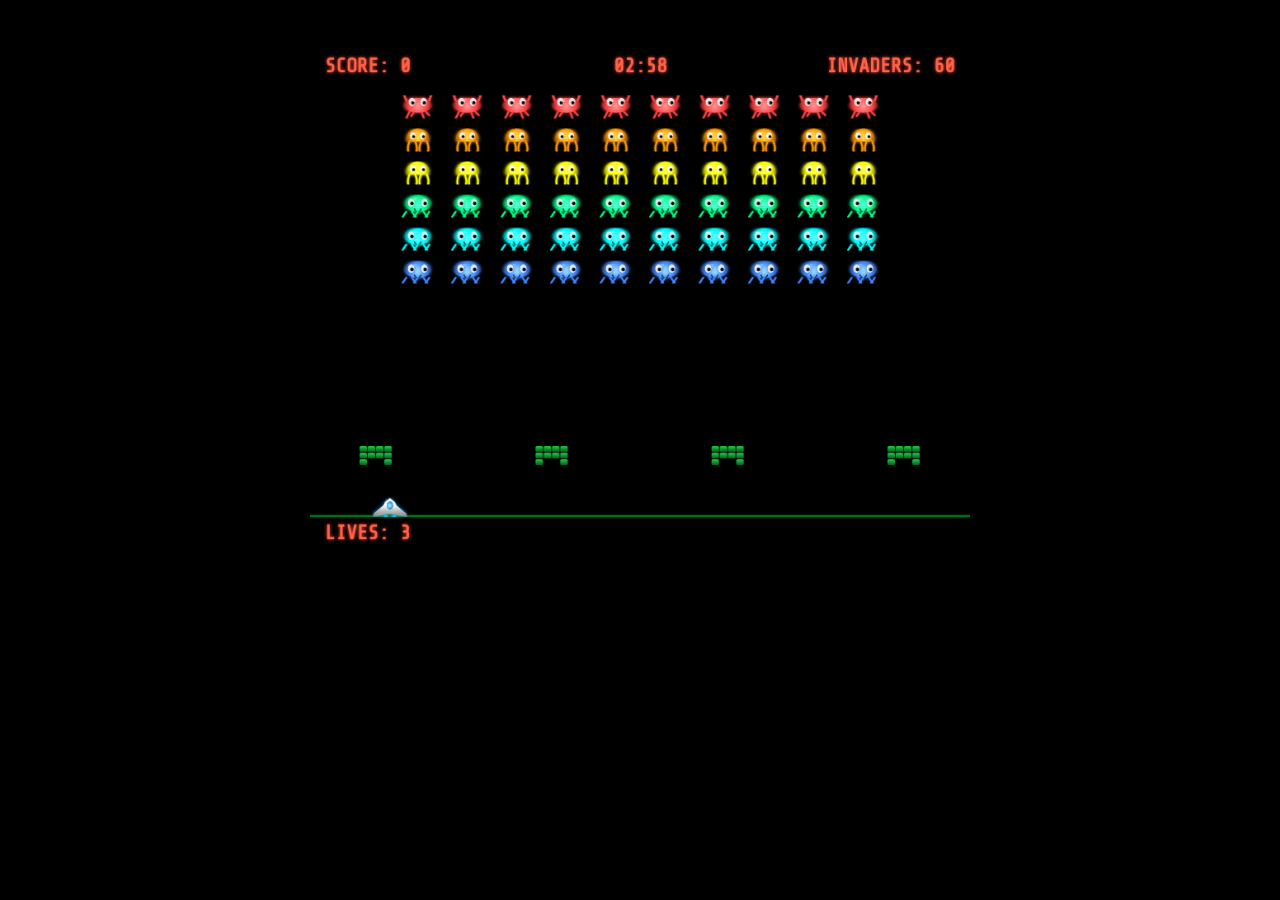
==== Themes/Space Invaders.totheme/Documents/index.html @ 100e7bec "feat: disable player movement/shooting during death, add respawn slide animation" ====
<!DOCTYPE html>
<html lang="">
<head>
  <meta charset="utf-8">
  <link rel="preconnect" href="https://fonts.googleapis.com">
  <link rel="preconnect" href="https://fonts.gstatic.com" crossorigin>
  <link href="https://fonts.googleapis.com/css2?family=Share+Tech+Mono&display=swap" rel="stylesheet">
  <title>Space Invaders</title>
  <style>
    * { margin: 0; padding: 0; box-sizing: border-box; }
    body {
      background: #000;
      overflow: hidden;
      display: flex;
      justify-content: center;
      align-items: flex-start;
      width: 100vw;
      height: 100vh;
    }
    #game-container {
      width: 55vw;
      height: 55vh;
      margin-top: 50px;
      display: flex;
      justify-content: center;
      align-items: flex-start;
    }
    canvas {
      display: block;
      max-width: 100%;
      max-height: 100%;
      object-fit: contain;
      image-rendering: auto;
    }
  </style>
</head>
<body>
  <div id="game-container">
    <canvas id="game"></canvas>
  </div>
  <script>
    // --- Canvas & Constants ---
    const canvas = document.getElementById('game');
    const ctx = canvas ? canvas.getContext('2d') : null;

    const W = 800, H = 600;
    canvas.width = W;
    canvas.height = H;

    const TOTAL_DURATION      = 180000; // 3 minutes in ms
    const GAME_OVER_DURATION   =  10000; // 10 seconds
    const SHOOT_DEADLINE       = 165000; // all enemies must be shot by 2m45s
    const ENEMY_COLS = 10, ENEMY_ROWS = 6;
    const TOTAL_ENEMIES = ENEMY_COLS * ENEMY_ROWS; // 60

    // --- Precise Timing Milestones ---
    const destructionMilestones = [];

    function generateMilestones() {
      const deadline = SHOOT_DEADLINE;
      const total = TOTAL_ENEMIES;

      let currentTime = 0;
      let remainingTime = deadline;
      let remainingEnemies = total;

      for (let i = 0; i < total - 1; i++) {
        const avg = remainingTime / remainingEnemies;
        // Jitter between 0.5 and 1.5 of average
        const interval = avg * (0.5 + Math.random());

        currentTime += interval;
        destructionMilestones.push(currentTime);

        remainingTime -= interval;
        remainingEnemies--;

        // Safety: don't let currentTime exceed deadline before the last one
        if (currentTime > deadline - 500) {
           currentTime = deadline - 500;
        }
      }

      // The 60th enemy is hit exactly at 165,000ms
      destructionMilestones.push(deadline);
      destructionMilestones.sort((a, b) => a - b);
    }
    generateMilestones();

    const COLOR_BG        = '#000000';
    // Per-row colors (7 rows, top to bottom)
    const ROW_COLORS = [
      '#ff4444', // row 0 — red
      '#ff9900', // row 1 — orange
      '#ffff00', // row 2 — yellow
      '#00ff88', // row 3 — mint
      '#00ffff', // row 4 — cyan
      '#4488ff', // row 5 — blue
      '#cc44ff'  // row 6 — purple
    ];
    const COLOR_ENEMY_A   = ROW_COLORS[0];
    const COLOR_PLAYER    = '#ffffff';
    const COLOR_BULLET    = '#ffffff';
    const COLOR_BOMB      = '#ff4444';
    const COLOR_EXPLOSION = '#ffff00';
    const COLOR_GAMEOVER  = '#00ff00';
    const COLOR_UFO       = '#ff2222';
    const COLOR_BARRIER   = '#00aa00';

    // ─── Sprite Data ─────────────────────────────────────────────────────────
    // Each sprite: array of 8 rows, each row is an 11-char binary string
    const SPRITES = {
      A: [ // crab — top row
        ['00100000100','00010001000','00111111100','01101110110',
         '11111111111','10111111101','10100000101','01011011010'],
        ['00100000100','10010001001','10111111101','11101110111',
         '11111111111','01111111110','00100000100','01000000010']
      ],
      B: [ // squid — middle rows
        ['00010000100','00001001000','00011111100','01110110111',
         '11111111111','10111111101','10000000001','01100110011'],
        ['00010000100','10001001001','10011111101','01110110111',
         '11111111111','01111111110','01000000010','10100110101']
      ],
      C: [ // octopus — bottom rows
        ['00111111100','11111111111','11101010111','11111111111',
         '00101010100','01000000010','10100000101','01000000010'],
        ['00111111100','11111111111','11101010111','11111111111',
         '00101010100','01011011010','10100000101','00011011000']
      ]
    };

    const PLAYER_SPRITE = [
      '00000100000',
      '00001110000',
      '00001110000',
      '11111111111',
      '11111111111',
      '11111111111'
    ];

    function spriteType(row) {
      if (row === 0) return 'A';
      if (row <= 2)  return 'B';
      return 'C';
    }

    function spriteColor(type, row) {
      return ROW_COLORS[Math.min(row, ROW_COLORS.length - 1)];
    }

    function formatTime(ms) {
      const totalSeconds = Math.floor(ms / 1000);
      const minutes = Math.floor(totalSeconds / 60);
      const seconds = totalSeconds % 60;
      return String(minutes).padStart(2, '0') + ':' + String(seconds).padStart(2, '0');
    }

    // ─── Enemy Grid ───────────────────────────────────────────────────────────
    const ENEMY_W = 40, ENEMY_H = 28, ENEMY_PAD_X = 20, ENEMY_PAD_Y = 12;
    const GRID_OFFSET_X = 60, GRID_OFFSET_Y = 55;

    let enemies = [];
    for (let r = 0; r < ENEMY_ROWS; r++) {
      for (let c = 0; c < ENEMY_COLS; c++) {
        enemies.push({
          row: r, col: c,
          x: GRID_OFFSET_X + c * (ENEMY_W + ENEMY_PAD_X),
          y: GRID_OFFSET_Y + r * (ENEMY_H + ENEMY_PAD_Y),
          alive: true,
          type: spriteType(r),
          diving: false,
          diveProgress: 0,
          diveStartX: 0, diveStartY: 0,
          diveTargetX: 0, diveTargetY: 0,
          diveReturnX: 0, diveReturnY: 0
        });
      }
    }

    let gridDir = 1;
    let gridX = 0, gridY = 0;
    let gridTargetY = 0;          // smooth Y drop target
    let gridSpeed = 38; // px/s
    let gridVelocity = 0; // px/s, updated each frame (positive = right)
    let gridTargetVelocity = 0;   // desired velocity — gridVelocity lerps toward this
    let bounceCount = 0;   // total wall bounces so far
    const DROP_EVERY = 3;  // drop only every Nth bounce
    let spriteFrameTimer = 0;
    let spriteFrame = 0;

    function updateEnemies(delta) {
      spriteFrameTimer += delta;
      if (spriteFrameTimer > 500) {
        spriteFrame = 1 - spriteFrame;
        spriteFrameTimer = 0;
      }

      const alive = enemies.filter(e => e.alive && !e.diving);
      if (alive.length === 0) return;

      const minX = Math.min(...alive.map(e => e.x + gridX));
      const maxX = Math.max(...alive.map(e => e.x + gridX + ENEMY_W));

      if (gridDir === 1 && maxX >= W - 18) {
        gridDir = -1;
        bounceCount++;
        if (bounceCount % DROP_EVERY === 0) {
          const barrierTop = barriers.length > 0 ? barriers[0].y : H - 120;
          const bottomEnemyY = Math.max(...alive.map(e => e.y + gridTargetY + ENEMY_H));
          if (bottomEnemyY + 18 < barrierTop) {
            gridTargetY += 18;
          }
        }
      } else if (gridDir === -1 && minX <= 18) {
        gridDir = 1;
        bounceCount++;
        if (bounceCount % DROP_EVERY === 0) {
          const barrierTop = barriers.length > 0 ? barriers[0].y : H - 120;
          const bottomEnemyY = Math.max(...alive.map(e => e.y + gridTargetY + ENEMY_H));
          if (bottomEnemyY + 18 < barrierTop) {
            gridTargetY += 18;
          }
        }
      }

      // Speed up slightly as enemies are destroyed
      const ratio = alive.length / TOTAL_ENEMIES;
      const speed = gridSpeed * (1 + (1 - ratio) * 0.8);
      gridTargetVelocity = gridDir * speed;

      // Ease-in-out: smoothly lerp velocity toward target (soft direction changes)
      const lerpFactor = Math.min(1, delta / 300);
      gridVelocity += (gridTargetVelocity - gridVelocity) * lerpFactor;
      gridX += gridVelocity * (delta / 1000);

      // Smooth Y drops (ease toward target Y)
      const dy = gridTargetY - gridY;
      if (Math.abs(dy) > 0.5) {
        gridY += dy * Math.min(1, delta / 250);
      } else {
        gridY = gridTargetY;
      }
    }

    // ─── High-Resolution Sprite Rendering ─────────────────────────────────
    // Cache off-screen canvases for each sprite type/frame/color combo
    const spriteCache = {};

    function getSpriteKey(type, frame, color) {
      return type + frame + color;
    }

    function createHiResSprite(type, frame, color, w, h) {
      const oc = document.createElement('canvas');
      oc.width = w * 2; oc.height = h * 2; // 2x for crisp rendering
      const c = oc.getContext('2d');
      c.scale(2, 2);

      const cx = w / 2, cy = h / 2;

      // Parse color for gradient creation
      const r = parseInt(color.slice(1,3), 16);
      const g = parseInt(color.slice(3,5), 16);
      const b = parseInt(color.slice(5,7), 16);
      const bright = `rgb(${Math.min(255,r+80)},${Math.min(255,g+80)},${Math.min(255,b+80)})`;
      const dark = `rgb(${Math.floor(r*0.4)},${Math.floor(g*0.4)},${Math.floor(b*0.4)})`;

      // Outer glow
      c.shadowColor = color;
      c.shadowBlur = 8;

      if (type === 'A') { // Crab
        const legSpread = frame === 0 ? 1 : -1;
        // Body
        const grad = c.createRadialGradient(cx, cy-2, 2, cx, cy-2, w*0.45);
        grad.addColorStop(0, bright);
        grad.addColorStop(0.6, color);
        grad.addColorStop(1, dark);
        c.fillStyle = grad;
        c.beginPath();
        c.ellipse(cx, cy - 2, w * 0.42, h * 0.32, 0, 0, Math.PI * 2);
        c.fill();
        // Eyes
        c.fillStyle = '#ffffff';
        c.beginPath();
        c.ellipse(cx - 7, cy - 6, 4, 5, 0, 0, Math.PI * 2);
        c.ellipse(cx + 7, cy - 6, 4, 5, 0, 0, Math.PI * 2);
        c.fill();
        c.fillStyle = '#111';
        c.beginPath();
        c.arc(cx - 6, cy - 5, 2, 0, Math.PI * 2);
        c.arc(cx + 8, cy - 5, 2, 0, Math.PI * 2);
        c.fill();
        // Claws/antennae
        c.shadowBlur = 4;
        c.strokeStyle = color;
        c.lineWidth = 2.5;
        c.lineCap = 'round';
        c.beginPath();
        c.moveTo(cx - 14, cy - 8);
        c.lineTo(cx - 18, cy - 16 + legSpread * 3);
        c.lineTo(cx - 14, cy - 14 + legSpread * 2);
        c.moveTo(cx + 14, cy - 8);
        c.lineTo(cx + 18, cy - 16 + legSpread * 3);
        c.lineTo(cx + 14, cy - 14 + legSpread * 2);
        c.stroke();
        // Legs
        c.lineWidth = 2;
        for (let i = -1; i <= 1; i += 2) {
          c.beginPath();
          c.moveTo(cx + i * 10, cy + 6);
          c.lineTo(cx + i * 14, cy + 12 + legSpread * i * 2);
          c.stroke();
          c.beginPath();
          c.moveTo(cx + i * 5, cy + 7);
          c.lineTo(cx + i * 8, cy + 13 - legSpread * i * 2);
          c.stroke();
        }
      } else if (type === 'B') { // Squid
        const tentacleWave = frame === 0 ? 1 : -1;
        // Head (dome shape)
        const grad = c.createRadialGradient(cx, cy - 4, 2, cx, cy - 4, w * 0.4);
        grad.addColorStop(0, bright);
        grad.addColorStop(0.5, color);
        grad.addColorStop(1, dark);
        c.fillStyle = grad;
        c.beginPath();
        c.moveTo(cx - w * 0.35, cy + 2);
        c.quadraticCurveTo(cx - w * 0.38, cy - 12, cx, cy - 14);
        c.quadraticCurveTo(cx + w * 0.38, cy - 12, cx + w * 0.35, cy + 2);
        c.closePath();
        c.fill();
        // Eyes
        c.fillStyle = '#ffffff';
        c.beginPath();
        c.ellipse(cx - 6, cy - 5, 3.5, 4.5, 0, 0, Math.PI * 2);
        c.ellipse(cx + 6, cy - 5, 3.5, 4.5, 0, 0, Math.PI * 2);
        c.fill();
        c.fillStyle = '#111';
        c.beginPath();
        c.arc(cx - 5, cy - 4, 1.8, 0, Math.PI * 2);
        c.arc(cx + 7, cy - 4, 1.8, 0, Math.PI * 2);
        c.fill();
        // Tentacles
        c.shadowBlur = 4;
        c.strokeStyle = color;
        c.lineWidth = 2.2;
        c.lineCap = 'round';
        const tentCount = 4;
        for (let i = 0; i < tentCount; i++) {
          const tx = cx - 10 + i * 7;
          const wave = tentacleWave * (i % 2 === 0 ? 3 : -3);
          c.beginPath();
          c.moveTo(tx, cy + 2);
          c.quadraticCurveTo(tx + wave, cy + 9, tx + wave * 0.5, cy + 14);
          c.stroke();
        }
      } else { // type C — Octopus
        const wobble = frame === 0 ? 1 : -1;
        // Rounded body
        const grad = c.createRadialGradient(cx, cy - 1, 3, cx, cy - 1, w * 0.44);
        grad.addColorStop(0, bright);
        grad.addColorStop(0.5, color);
        grad.addColorStop(1, dark);
        c.fillStyle = grad;
        c.beginPath();
        c.ellipse(cx, cy - 3, w * 0.40, h * 0.36, 0, 0, Math.PI * 2);
        c.fill();
        // Eyes
        c.fillStyle = '#ffffff';
        c.beginPath();
        c.ellipse(cx - 8, cy - 4, 4, 5, 0, 0, Math.PI * 2);
        c.ellipse(cx + 8, cy - 4, 4, 5, 0, 0, Math.PI * 2);
        c.fill();
        c.fillStyle = '#111';
        c.beginPath();
        c.arc(cx - 7, cy - 3, 2.2, 0, Math.PI * 2);
        c.arc(cx + 9, cy - 3, 2.2, 0, Math.PI * 2);
        c.fill();
        // Mouth
        c.strokeStyle = dark;
        c.lineWidth = 1.5;
        c.beginPath();
        c.arc(cx, cy + 3, 4, 0, Math.PI);
        c.stroke();
        // Tentacles (8 wavy legs)
        c.shadowBlur = 3;
        c.strokeStyle = color;
        c.lineWidth = 2;
        c.lineCap = 'round';
        for (let i = 0; i < 5; i++) {
          const tx = cx - 14 + i * 7;
          const wave = wobble * (i % 2 === 0 ? 4 : -4);
          c.beginPath();
          c.moveTo(tx, cy + 7);
          c.quadraticCurveTo(tx + wave, cy + 13, tx + wave * 1.2, cy + 14);
          c.stroke();
        }
      }

      // Highlight spot on body
      c.shadowBlur = 0;
      c.fillStyle = 'rgba(255,255,255,0.25)';
      c.beginPath();
      c.ellipse(cx - 4, cy - 8, 3, 2, -0.5, 0, Math.PI * 2);
      c.fill();

      return oc;
    }

    function drawSprite(x, y, type, frame, color) {
      const key = getSpriteKey(type, frame, color);
      if (!spriteCache[key]) {
        spriteCache[key] = createHiResSprite(type, frame, color, ENEMY_W, ENEMY_H);
      }
      const oc = spriteCache[key];
      ctx.drawImage(oc, 0, 0, oc.width, oc.height, x, y, ENEMY_W, ENEMY_H);
    }

    function renderEnemies() {
      // Draw non-diving enemies first, then diving enemies on top
      enemies.forEach(e => {
        if (!e.alive || e.diving) return;
        drawSprite(e.x + gridX, e.y + gridY, e.type, spriteFrame, spriteColor(e.type, e.row));
      });
      enemies.forEach(e => {
        if (!e.alive || !e.diving) return;
        drawSprite(e.x, e.y, e.type, spriteFrame, spriteColor(e.type, e.row));
      });
    }

    // ─── Player ───────────────────────────────────────────────────────────────
    const PLAYER_W = 44, PLAYER_H = 24;
    let player = {
      x: W / 2 - PLAYER_W / 2,
      y: H - 58,
      speed: 130,
      targetX: W / 2 - PLAYER_W / 2
    };

    let driftTimer = 0;
    let moveCommitTimer = 0;       // cooldown before accepting a new target
    const MOVE_COMMIT_TIME = 800;  // ms — commit to current direction before changing
    const MOVE_DEAD_ZONE = 60;     // px — ignore target changes smaller than this
    let playerVelocity = 0;        // current smoothed velocity

    function evadeToSafeX(threatX) {
      // Threats always override the commit timer and smoothing
      moveCommitTimer = 0;
      const clearance = 120; // move well clear of the threat
      if (threatX < W / 2) {
        player.targetX = Math.min(W - PLAYER_W - 30, threatX + clearance);
      } else {
        player.targetX = Math.max(30, threatX - clearance);
      }
    }

    // Returns the predicted X of a threat at the moment it reaches the player's Y.
    // Returns null if the threat won't reach the player or is already past.
    function predictedImpactX(threatX, threatY, threatVX, threatVY) {
      if (threatVY <= 0) return null; // moving up or stationary — no threat
      const timeToPlayer = (player.y - threatY) / threatVY;
      if (timeToPlayer < 0 || timeToPlayer > 3) return null; // already past or too far
      return threatX + threatVX * timeToPlayer;
    }

    function updatePlayer(delta, elapsed) {
      if (playerHit.active) return;
      const playerCX = player.x + PLAYER_W / 2;
      let threatened = false;
      const EVASION_ZONE = ENEMY_W * 2 + PLAYER_W; // wide detection zone for divers

      // --- Threat 1 (HIGHEST PRIORITY): diving enemies ---
      // Check ALL diving enemies, even far away, and evade the closest one
      let closestDiverDist = Infinity;
      let closestDiverImpactX = null;
      enemies.forEach(e => {
        if (!e.alive || !e.diving) return;
        const diverCX = e.x + ENEMY_W / 2;
        const dx = e.diveTargetX - e.x;
        const dy = e.diveTargetY - e.y;
        const dist = Math.sqrt(dx * dx + dy * dy) || 1;
        const vx = (dx / dist) * DIVE_SPEED;
        const vy = (dy / dist) * DIVE_SPEED;
        const impactX = predictedImpactX(diverCX, e.y, vx, vy);
        if (impactX !== null && Math.abs(impactX - playerCX) < EVASION_ZONE) {
          const diverDist = Math.abs(e.y - player.y);
          if (diverDist < closestDiverDist) {
            closestDiverDist = diverDist;
            closestDiverImpactX = impactX;
          }
          threatened = true;
        }
      });
      if (closestDiverImpactX !== null) {
        evadeToSafeX(closestDiverImpactX);
        // Override speed — move fast when evading divers
        player.speed = 300;
        // Force immediate velocity toward evasion target
        const evadeDx = player.targetX - player.x;
        playerVelocity = Math.sign(evadeDx) * player.speed;
      }

      // --- Threat 2: falling bombs ---
      if (!threatened) {
        bombs.forEach(b => {
          const impactX = predictedImpactX(b.x, b.y, 0, BOMB_SPEED);
          if (impactX !== null && Math.abs(impactX - playerCX) < PLAYER_W + 20) {
            evadeToSafeX(impactX);
            threatened = true;
          }
        });
      }

      // --- Threat 3: UFO bombs ---
      if (!threatened) {
        ufoBombs.forEach(b => {
          const impactX = predictedImpactX(b.x, b.y, 0, UFO_BOMB_SPEED);
          if (impactX !== null && Math.abs(impactX - playerCX) < PLAYER_W + 20) {
            evadeToSafeX(impactX);
            threatened = true;
          }
        });
      }

      if (!threatened) {
        moveCommitTimer = Math.max(0, moveCommitTimer - delta);

        const target = getNextTarget();
        const aliveEnemies = enemies.filter(e => e.alive);
        const milestoneIdx = TOTAL_ENEMIES - aliveEnemies.length;
        const targetMilestone = destructionMilestones[milestoneIdx] || SHOOT_DEADLINE;

        if (target) {
          const ex = target.diving ? target.x : target.x + gridX;
          const ey = target.diving ? target.y : target.y + gridY;
          // Predict where the enemy will be when the bullet arrives
          const travelTime = (player.y - ey) / BULLET_SPEED;
          const futureX = ex + (target.diving ? 0 : gridVelocity * travelTime) + ENEMY_W / 2;

          const candidateX = futureX - PLAYER_W / 2;
          const shift = Math.abs(candidateX - player.targetX);

          // Only change target if commit timer expired AND the change is significant
          if (moveCommitTimer <= 0 && shift > MOVE_DEAD_ZONE) {
            player.targetX = candidateX;
            moveCommitTimer = MOVE_COMMIT_TIME;
          }

          // If we are getting close to fireTime, move faster!
          const fireTime = targetMilestone - travelTime;
          const timeToFire = fireTime - elapsed;

          // Performance boost if we are behind
          player.speed = 130 + Math.max(0, (165000 - targetMilestone) / 1000);
          if (timeToFire < 500) player.speed += 50;
        } else {
          driftTimer += delta;
          if (driftTimer > 2200) {
            driftTimer = 0;
            player.targetX = 70 + Math.random() * (W - PLAYER_W - 140);
            moveCommitTimer = MOVE_COMMIT_TIME;
          }
        }
      }

      const dx = player.targetX - player.x;
      if (Math.abs(dx) > MOVE_DEAD_ZONE) {
        // Ease-in: gently accelerate toward desired direction
        // Scale speed down when close to target for ease-out approach
        const distRatio = Math.min(Math.abs(dx) / 150, 1); // 0..1
        const easedSpeed = player.speed * (0.3 + 0.7 * distRatio); // slow near target
        const desiredV = Math.sign(dx) * easedSpeed;
        playerVelocity += (desiredV - playerVelocity) * Math.min(1, delta / 350);
        player.x += playerVelocity * (delta / 1000);
      } else {
        // Ease-out: smoothly decelerate to stop
        playerVelocity *= Math.max(0, 1 - delta / 250);
        if (Math.abs(playerVelocity) < 3) {
          playerVelocity = 0;
          player.x = player.targetX;
        } else {
          player.x += playerVelocity * (delta / 1000);
        }
      }
      player.x = Math.max(10, Math.min(W - PLAYER_W - 10, player.x));
    }

    // Pre-render player ship canvases
    const playerCache = {};

    function createHiResPlayer(color, w, h) {
      const oc = document.createElement('canvas');
      oc.width = w * 2; oc.height = h * 2;
      const c = oc.getContext('2d');
      c.scale(2, 2);

      const cx = w / 2, cy = h / 2;
      const r = parseInt(color.slice(1,3), 16);
      const g = parseInt(color.slice(3,5), 16);
      const b = parseInt(color.slice(5,7), 16);
      const bright = `rgb(${Math.min(255,r+60)},${Math.min(255,g+60)},${Math.min(255,b+60)})`;
      const dark = `rgb(${Math.floor(r*0.5)},${Math.floor(g*0.5)},${Math.floor(b*0.5)})`;

      // Engine glow
      c.shadowColor = '#00aaff';
      c.shadowBlur = 10;

      // Ship body
      const grad = c.createLinearGradient(cx, 0, cx, h);
      grad.addColorStop(0, bright);
      grad.addColorStop(0.4, color);
      grad.addColorStop(1, dark);
      c.fillStyle = grad;

      // Main hull
      c.beginPath();
      c.moveTo(cx, 1);           // nose tip
      c.lineTo(cx + 6, 6);       // right of nose
      c.lineTo(cx + 8, 10);      // right shoulder
      c.lineTo(w - 2, h - 4);    // right wing tip
      c.lineTo(w - 2, h);        // right wing bottom
      c.lineTo(cx + 4, h - 3);   // right engine
      c.lineTo(cx - 4, h - 3);   // left engine
      c.lineTo(2, h);            // left wing bottom
      c.lineTo(2, h - 4);        // left wing tip
      c.lineTo(cx - 8, 10);      // left shoulder
      c.lineTo(cx - 6, 6);       // left of nose
      c.closePath();
      c.fill();

      // Cockpit
      c.shadowBlur = 0;
      const cockpitGrad = c.createRadialGradient(cx, 10, 1, cx, 10, 6);
      cockpitGrad.addColorStop(0, '#88ddff');
      cockpitGrad.addColorStop(0.7, '#2288cc');
      cockpitGrad.addColorStop(1, '#115577');
      c.fillStyle = cockpitGrad;
      c.beginPath();
      c.ellipse(cx, 10, 4, 5, 0, 0, Math.PI * 2);
      c.fill();

      // Wing details (panel lines)
      c.strokeStyle = 'rgba(255,255,255,0.2)';
      c.lineWidth = 0.8;
      c.beginPath();
      c.moveTo(cx - 3, h - 5);
      c.lineTo(6, h - 2);
      c.moveTo(cx + 3, h - 5);
      c.lineTo(w - 6, h - 2);
      c.stroke();

      // Engine nozzles glow
      c.fillStyle = '#00ccff';
      c.shadowColor = '#00ccff';
      c.shadowBlur = 6;
      c.beginPath();
      c.ellipse(cx - 5, h - 1, 2.5, 1.5, 0, 0, Math.PI * 2);
      c.fill();
      c.beginPath();
      c.ellipse(cx + 5, h - 1, 2.5, 1.5, 0, 0, Math.PI * 2);
      c.fill();

      // Highlight
      c.shadowBlur = 0;
      c.fillStyle = 'rgba(255,255,255,0.15)';
      c.beginPath();
      c.ellipse(cx - 3, 8, 3, 6, -0.3, 0, Math.PI * 2);
      c.fill();

      return oc;
    }

    function renderPlayer() {
      if (gamePhase === 'gameover') return;

      if (playerHit.active) {
        const t = playerHit.timer;
        if (t < 3000) return; // ship is destroyed, hide it

        // Respawn slide: ship enters from below (3000–4000ms)
        let renderY = player.y;
        if (t < 4000) {
          const progress = (t - 3000) / 1000;
          const eased = 1 - Math.pow(1 - progress, 3); // ease-out cubic
          renderY = (H + 30) + (player.y - (H + 30)) * eased;
        }

        // Invulnerability flicker: alternate visible/hidden every 100ms (3000–4500ms)
        if (Math.floor(t / 100) % 2 === 1) return;

        const color = COLOR_PLAYER;
        if (!playerCache[color]) {
          playerCache[color] = createHiResPlayer(color, PLAYER_W, PLAYER_H);
        }
        const oc = playerCache[color];
        ctx.drawImage(oc, 0, 0, oc.width, oc.height, player.x, renderY, PLAYER_W, PLAYER_H);
        return;
      }

      // Normal rendering
      const color = (rechargeTimer > 0) ? '#4488ff' : COLOR_PLAYER;
      if (!playerCache[color]) {
        playerCache[color] = createHiResPlayer(color, PLAYER_W, PLAYER_H);
      }
      const oc = playerCache[color];
      ctx.drawImage(oc, 0, 0, oc.width, oc.height, player.x, player.y, PLAYER_W, PLAYER_H);

      // Recharge bar with gradient
      if (rechargeTimer > 0) {
        const barW = (rechargeTimer / RECHARGE_DELAY) * PLAYER_W;
        const grad = ctx.createLinearGradient(player.x, 0, player.x + barW, 0);
        grad.addColorStop(0, '#ff2222');
        grad.addColorStop(1, '#ff6644');
        ctx.fillStyle = grad;
        ctx.fillRect(player.x, player.y + PLAYER_H + 5, barW, 3);
      }
    }

    // ─── Barriers ─────────────────────────────────────────────────────────────
    // 4 classic bunkers
    const BARRIER_COLS = 4;
    const barriers = [];
    for (let i = 0; i < BARRIER_COLS; i++) {
      const bx = 80 + i * ((W - 160) / (BARRIER_COLS - 1)) - 20;
      const by = H - 120;
      // Each barrier is a 4x3 block grid (each block 10x8)
      const blocks = [];
      for (let r = 0; r < 3; r++) {
        for (let c = 0; c < 4; c++) {
          // Classic arch shape: skip bottom-left and bottom-right corners
          if (r === 2 && (c === 1 || c === 2)) continue;
          blocks.push({ r, c, hp: 3 });
        }
      }
      barriers.push({ x: bx, y: by, blocks });
    }

    function renderBarriers() {
      barriers.forEach(bar => {
        bar.blocks.forEach(bl => {
          const alpha = bl.hp / 3;
          if (alpha <= 0) return;
          ctx.globalAlpha = alpha;
          const bx = bar.x + bl.c * 10;
          const by = bar.y + bl.r * 8;
          // Gradient block with rounded corners
          const grad = ctx.createLinearGradient(bx, by, bx, by + 7);
          grad.addColorStop(0, '#22cc44');
          grad.addColorStop(1, '#006622');
          ctx.fillStyle = grad;
          // Rounded rect
          const radius = 1.5;
          ctx.beginPath();
          ctx.moveTo(bx + radius, by);
          ctx.lineTo(bx + 9 - radius, by);
          ctx.arcTo(bx + 9, by, bx + 9, by + radius, radius);
          ctx.lineTo(bx + 9, by + 7 - radius);
          ctx.arcTo(bx + 9, by + 7, bx + 9 - radius, by + 7, radius);
          ctx.lineTo(bx + radius, by + 7);
          ctx.arcTo(bx, by + 7, bx, by + 7 - radius, radius);
          ctx.lineTo(bx, by + radius);
          ctx.arcTo(bx, by, bx + radius, by, radius);
          ctx.closePath();
          ctx.fill();
          // Damage cracks when hp < 3
          if (bl.hp < 3) {
            ctx.strokeStyle = 'rgba(0,0,0,0.5)';
            ctx.lineWidth = 0.8;
            ctx.beginPath();
            ctx.moveTo(bx + 2, by + 1);
            ctx.lineTo(bx + 5, by + 4);
            ctx.lineTo(bx + 3, by + 6);
            ctx.stroke();
          }
          if (bl.hp < 2) {
            ctx.strokeStyle = 'rgba(0,0,0,0.5)';
            ctx.lineWidth = 0.8;
            ctx.beginPath();
            ctx.moveTo(bx + 7, by + 2);
            ctx.lineTo(bx + 4, by + 5);
            ctx.stroke();
          }
        });
      });
      ctx.globalAlpha = 1;
    }

    // ─── Player Bullets ──────────────────────────────────────────────────────
    let bullets = [];
    let nextEnemyIndex = 0;
    let burstRemaining = 0;
    let burstTimer = 0;
    let rechargeTimer = 0;
    let currentShotIsBurst = false;
    const BURST_SHOT_DELAY  = 200;  // ms between shots in a burst
    const RECHARGE_DELAY    = 3000; // ms recharge after a burst
    const NORMAL_SHOT_DELAY = 800;  // ms recharge after a normal single shot

    function getNextTarget() {
      // Find enemies that are alive and not already targeted by an active bullet
      const targetedEnemies = bullets.map(b => b.targetEnemy);
      const alive = enemies.filter(e => e.alive && !e.diving && !targetedEnemies.includes(e));
      if (alive.length === 0) return null;

      // Urgency: if any enemy's bottom edge is at or below the barrier top, shoot those first
      const barrierTop = barriers.length > 0 ? barriers[0].y : H - 120;
      const urgent = alive.filter(e => (e.y + gridY + ENEMY_H) >= barrierTop);
      const pool = urgent.length > 0 ? urgent : alive;

      // Within the pool: bottom-to-top, left-to-right
      pool.sort((a, b) => (b.row - a.row) || (a.col - b.col));
      return pool[0];
    }

    const BULLET_SPEED = 420;

    function updateBullets(delta, elapsed) {
      if (gamePhase !== 'playing') return;
      if (playerHit.active) return;

      const aliveEnemies = enemies.filter(e => e.alive);
      const enemiesAliveCount = aliveEnemies.length;
      if (enemiesAliveCount === 0) return;

      // Handle timers
      if (rechargeTimer > 0) {
        rechargeTimer -= delta;
      }
      if (burstTimer > 0) {
        burstTimer -= delta;
      }

      const milestoneIdx = TOTAL_ENEMIES - enemiesAliveCount;
      if (milestoneIdx >= TOTAL_ENEMIES) return;

      const targetMilestone = destructionMilestones[milestoneIdx];
      if (targetMilestone === undefined) return;
      const target = getNextTarget();

      if (target && rechargeTimer <= 0 && burstTimer <= 0) {
        // Start a new burst if we are ready and not currently in one
        if (burstRemaining <= 0) {
          // 80% chance: single shot (normal fire); 20% chance: burst of 3-5
          currentShotIsBurst = Math.random() >= 0.8;
          burstRemaining = currentShotIsBurst ? Math.floor(Math.random() * 3) + 3 : 1;
        }

        const ex = target.diving ? target.x : target.x + gridX;
        const ey = target.diving ? target.y : target.y + gridY;

        // Bullet travel time:
        const travelTime = (player.y - ey) / BULLET_SPEED;
        const fireTime = targetMilestone - travelTime;

        // Fire if we reached the required time
        if (elapsed >= fireTime) {
          // Predict future X accounting for bullet travel time
          const futureX = ex + (target.diving ? 0 : gridVelocity * travelTime) + ENEMY_W / 2;
          const px = player.x + PLAYER_W / 2;

          // Only shoot if aligned with predicted future position (within 15px)
          const aligned = Math.abs(futureX - px) < 15;
          const overdue = elapsed > fireTime + 300; // if more than 300ms overdue, just fire

          if (aligned || overdue) {
            // Compute horizontal velocity so the bullet angles toward the target
            const dx = futureX - px;
            const dy = player.y - ey; // vertical distance to target
            const vx = dy > 0 ? (dx / dy) * BULLET_SPEED : 0;

            bullets.push({
              x: px,
              y: player.y,
              vx: vx,
              targetEnemy: target,
              predictedX: futureX
            });

            burstRemaining--;
            if (burstRemaining > 0) {
              burstTimer = BURST_SHOT_DELAY;
            } else {
              rechargeTimer = currentShotIsBurst ? RECHARGE_DELAY : NORMAL_SHOT_DELAY;
            }
          }
        }
      }

      for (let i = bullets.length - 1; i >= 0; i--) {
        const b = bullets[i];

        b.y -= BULLET_SPEED * (delta / 1000);
        b.x += (b.vx || 0) * (delta / 1000);

        // Remove bullets that leave the screen
        if (b.y < -20) {
          bullets.splice(i, 1);
          continue;
        }

        // Remove bullets whose assigned target was already killed by another bullet
        if (!b.targetEnemy.alive) {
          bullets.splice(i, 1);
          continue;
        }

        // Check collision against ALL alive enemies, not just the assigned target
        let hit = false;
        for (let j = 0; j < enemies.length; j++) {
          const e = enemies[j];
          if (!e.alive) continue;
          const ex = (e.diving ? e.x : e.x + gridX) + ENEMY_W / 2;
          const ey = (e.diving ? e.y : e.y + gridY) + ENEMY_H / 2;

          if (b.y <= ey + ENEMY_H / 2 && b.y >= ey - ENEMY_H / 2 &&
              Math.abs(b.x - ex) < ENEMY_W / 2 + 4) {
            e.alive = false;
            e.diving = false;
            spawnExplosion(ex, ey, spriteColor(e.type, e.row));
            bullets.splice(i, 1);
            hit = true;

            if (enemies.filter(e => e.alive).length === 0) {
              console.log("FINAL ENEMY DESTROYED AT: " + elapsed + "ms");
            }
            break;
          }
        }
      }
    }

    function renderBullets() {
      bullets.forEach(b => {
        const bx = Math.round(b.x), by = Math.round(b.y);
        // Glow
        ctx.shadowColor = '#88ccff';
        ctx.shadowBlur = 10;
        // Bright core
        const grad = ctx.createLinearGradient(bx, by - 10, bx, by + 8);
        grad.addColorStop(0, 'rgba(136,204,255,0.2)');
        grad.addColorStop(0.3, '#ffffff');
        grad.addColorStop(0.7, '#88ccff');
        grad.addColorStop(1, 'rgba(136,204,255,0.1)');
        ctx.fillStyle = grad;
        ctx.beginPath();
        ctx.ellipse(bx, by - 1, 2.5, 9, 0, 0, Math.PI * 2);
        ctx.fill();
        ctx.shadowBlur = 0;
      });
    }

    // ─── Explosions ───────────────────────────────────────────────────────────
    let explosions = [];

    function spawnExplosion(x, y, color) {
      const particles = [];
      const count = 22;
      for (let i = 0; i < count; i++) {
        const angle = (i / count) * Math.PI * 2 + (Math.random() - 0.5) * 0.4;
        const speed = 40 + Math.random() * 90;
        const size = 2 + Math.random() * 4;
        const life = 0.5 + Math.random() * 0.5; // fraction of duration
        particles.push({
          vx: Math.cos(angle) * speed,
          vy: Math.sin(angle) * speed,
          px: x, py: y,
          size,
          life,
          color: Math.random() < 0.4 ? '#ffffff' : (Math.random() < 0.5 ? '#ffff88' : color)
        });
      }
      // Add a few sparks that shoot further
      for (let i = 0; i < 6; i++) {
        const angle = Math.random() * Math.PI * 2;
        const speed = 120 + Math.random() * 80;
        particles.push({
          vx: Math.cos(angle) * speed,
          vy: Math.sin(angle) * speed,
          px: x, py: y,
          size: 1.5,
          life: 0.6 + Math.random() * 0.4,
          color: '#ffffff'
        });
      }
      explosions.push({ x, y, color: color || COLOR_EXPLOSION, timer: 0, duration: 600, particles });
    }

    function spawnPlayerExplosion(x, y) {
      const particles = [];
      // 45 large standard particles
      for (let i = 0; i < 45; i++) {
        const angle = (i / 45) * Math.PI * 2 + (Math.random() - 0.5) * 0.5;
        const speed = 60 + Math.random() * 100;
        const size = 4 + Math.random() * 8;
        const life = 0.4 + Math.random() * 0.6;
        const r = Math.random();
        const col = r < 0.4 ? '#ffffff' : (r < 0.75 ? '#ffdd44' : (r < 0.9 ? '#ff8800' : '#ff3300'));
        particles.push({ vx: Math.cos(angle) * speed, vy: Math.sin(angle) * speed, px: x, py: y, size, life, color: col });
      }
      // 15 fast sparks
      for (let i = 0; i < 15; i++) {
        const angle = Math.random() * Math.PI * 2;
        const speed = 180 + Math.random() * 140;
        particles.push({ vx: Math.cos(angle) * speed, vy: Math.sin(angle) * speed, px: x, py: y, size: 2, life: 0.2 + Math.random() * 0.4, color: '#ffffff' });
      }
      explosions.push({ x, y, color: '#ff8800', timer: 0, duration: 3000, particles, large: true });
    }

    function triggerPlayerDeath(px, py) {
      lives--;
      playerHit.active = true;
      playerHit.timer = 0;
      playerHit.x = px + PLAYER_W / 2;
      playerHit.y = py + PLAYER_H / 2;
      spawnPlayerExplosion(playerHit.x, playerHit.y);
    }

    function updatePlayerHit(delta) {
      if (!playerHit.active) return;
      playerHit.timer += delta;
      if (playerHit.timer >= 4500) {
        playerHit.active = false;
      }
    }

    function updateExplosions(delta) {
      const dt = delta / 1000;
      explosions = explosions.filter(e => {
        e.timer += delta;
        e.particles.forEach(p => {
          p.px += p.vx * dt;
          p.py += p.vy * dt;
          p.vy += 60 * dt; // slight gravity
          p.vx *= 0.97;
          p.vy *= 0.97;
        });
        return e.timer < e.duration;
      });
    }

    function renderExplosions() {
      explosions.forEach(e => {
        const t = e.timer / e.duration;

        // Central flash (bright, fades quickly)
        if (t < 0.25) {
          const ft = t / 0.25;
          ctx.globalAlpha = (1 - ft) * 0.9;
          const flashR = 22 * (1 - ft);
          ctx.fillStyle = '#ffffff';
          ctx.beginPath();
          ctx.arc(e.x, e.y, flashR, 0, Math.PI * 2);
          ctx.fill();
          ctx.fillStyle = e.color;
          ctx.beginPath();
          ctx.arc(e.x, e.y, flashR * 0.6, 0, Math.PI * 2);
          ctx.fill();
        }

        // Particles
        e.particles.forEach(p => {
          const age = t / p.life;
          if (age >= 1) return;
          ctx.globalAlpha = Math.max(0, 1 - age);
          ctx.fillStyle = p.color;
          const s = p.size * (1 - age * 0.5);
          ctx.fillRect(Math.round(p.px - s / 2), Math.round(p.py - s / 2), Math.ceil(s), Math.ceil(s));
        });

        // Ring shockwave
        if (t < 0.4) {
          const rt = t / 0.4;
          ctx.globalAlpha = (1 - rt) * 0.6;
          ctx.strokeStyle = e.color;
          ctx.lineWidth = 2;
          ctx.beginPath();
          ctx.arc(e.x, e.y, rt * 32, 0, Math.PI * 2);
          ctx.stroke();
        }

        // Extra rings for large (player) explosions
        if (e.large && t < 0.5) {
          const rt2 = Math.max(0, (t - 0.05) / 0.45);
          if (rt2 > 0) {
            ctx.globalAlpha = (1 - rt2) * 0.55;
            ctx.strokeStyle = '#ffdd44';
            ctx.lineWidth = 3;
            ctx.beginPath();
            ctx.arc(e.x, e.y, rt2 * 70, 0, Math.PI * 2);
            ctx.stroke();
          }
          const rt3 = Math.max(0, (t - 0.10) / 0.45);
          if (rt3 > 0) {
            ctx.globalAlpha = (1 - rt3) * 0.45;
            ctx.strokeStyle = '#ff6600';
            ctx.lineWidth = 2.5;
            ctx.beginPath();
            ctx.arc(e.x, e.y, rt3 * 110, 0, Math.PI * 2);
            ctx.stroke();
          }
          const rt4 = Math.max(0, (t - 0.15) / 0.45);
          if (rt4 > 0) {
            ctx.globalAlpha = (1 - rt4) * 0.3;
            ctx.strokeStyle = '#ffffff';
            ctx.lineWidth = 1.5;
            ctx.beginPath();
            ctx.arc(e.x, e.y, rt4 * 150, 0, Math.PI * 2);
            ctx.stroke();
          }
        }

        ctx.globalAlpha = 1;
      });
    }

    function renderPlayerHit() {
      if (!playerHit.active) return;
      const t = playerHit.timer;

      // Screen flash: full-white overlay, fades 0–100ms
      if (t < 100) {
        ctx.globalAlpha = (1 - t / 100) * 0.75;
        ctx.fillStyle = '#ffffff';
        ctx.fillRect(0, 0, W, H);
        ctx.globalAlpha = 1;
      }

      // Lives message: blinks 500–2000ms
      if (t >= 500 && t < 2000) {
        const blinkCycle = Math.floor((t - 500) / 200);
        if (blinkCycle % 2 === 0) {
          const text = lives >= 2 ? '2 LIVES REMAINING' : '1 LIFE REMAINING';
          ctx.font = 'bold 72px "Share Tech Mono", "Courier New", monospace';
          ctx.textAlign = 'center';
          ctx.textBaseline = 'middle';
          ctx.shadowColor = '#ffffff';
          ctx.shadowBlur = 35;
          ctx.fillStyle = '#ffffff';
          ctx.fillText(text, W / 2, H / 2);
          ctx.shadowBlur = 12;
          ctx.fillText(text, W / 2, H / 2);
          ctx.shadowBlur = 0;
          ctx.textAlign = 'left';
          ctx.textBaseline = 'alphabetic';
        }
      }
    }

    // ─── Enemy Bombs ──────────────────────────────────────────────────────────
    let bombs = [];
    let bombTimer = 0;
    const BOMB_INTERVAL = 1600;
    const BOMB_SPEED    = 175;

    function spawnBomb() {
      const alive = enemies.filter(e => e.alive && !e.diving);
      if (alive.length === 0) return;
      const shooter = alive[Math.floor(Math.random() * alive.length)];
      const bx = (shooter.diving ? shooter.x : shooter.x + gridX) + ENEMY_W / 2;
      const by = (shooter.diving ? shooter.y : shooter.y + gridY) + ENEMY_H;
      bombs.push({ x: bx, y: by, frame: 0, frameTimer: 0 });
    }

    function updateBombs(delta) {
      if (gamePhase !== 'playing') return;

      bombTimer += delta;
      if (bombTimer >= BOMB_INTERVAL) {
        bombTimer = 0;
        spawnBomb();
      }

      bombs = bombs.filter(b => {
        b.y += BOMB_SPEED * (delta / 1000);
        b.frameTimer += delta;
        if (b.frameTimer > 140) { b.frame = 1 - b.frame; b.frameTimer = 0; }

        // Damage barriers
        barriers.forEach(bar => {
          bar.blocks.forEach(bl => {
            if (bl.hp <= 0) return;
            const bkx = bar.x + bl.c * 10;
            const bky = bar.y + bl.r * 8;
            if (b.x >= bkx && b.x <= bkx + 9 && b.y >= bky && b.y <= bky + 7) {
              bl.hp--;
            }
          });
        });

        return b.y < H + 20;
      });
    }

    function renderBombs() {
      bombs.forEach(b => {
        ctx.shadowColor = '#ff4444';
        ctx.shadowBlur = 8;
        // Zigzag energy bolt
        ctx.strokeStyle = '#ff6644';
        ctx.lineWidth = 2.5;
        ctx.lineCap = 'round';
        ctx.beginPath();
        const bx = Math.round(b.x), by = Math.round(b.y);
        for (let i = 0; i < 4; i++) {
          const offset = (i % 2 === b.frame) ? -3 : 3;
          const py = by + i * 5 - 10;
          if (i === 0) ctx.moveTo(bx + offset, py);
          else ctx.lineTo(bx + offset, py);
        }
        ctx.stroke();
        // Bright tip
        ctx.fillStyle = '#ffaa44';
        ctx.beginPath();
        ctx.arc(bx, by + 8, 2.5, 0, Math.PI * 2);
        ctx.fill();
        ctx.shadowBlur = 0;
      });
    }

    // ─── Diving Enemies ───────────────────────────────────────────────────────
    let diveTimer = 0;
    const DIVE_INTERVAL = 4800;
    const DIVE_SPEED    = 180;

    function spawnDiver() {
      const alive = enemies.filter(e => e.alive && !e.diving);
      if (alive.length < 4) return;
      const diver = alive[Math.floor(Math.random() * alive.length)];
      diver.diving = true;
      diver.diveProgress = 0;
      diver.diveStartX = diver.x + gridX;
      diver.diveStartY = diver.y + gridY;
      const missOffset = (Math.random() > 0.5 ? 1 : -1) * (62 + Math.random() * 38);
      diver.diveTargetX = player.x + PLAYER_W / 2 + missOffset;
      diver.diveTargetY = player.y + 8;
      diver.diveReturnX = diver.diveTargetX + missOffset * 0.8;
      diver.diveReturnY = H + 70;
    }

    function updateDivers(delta) {
      if (gamePhase !== 'playing') return;

      diveTimer += delta;
      if (diveTimer >= DIVE_INTERVAL) {
        diveTimer = 0;
        spawnDiver();
      }

      enemies.forEach(e => {
        if (!e.alive || !e.diving) return;

        e.diveProgress += DIVE_SPEED * (delta / 1000);

        const phase1Dist = Math.sqrt(
          Math.pow(e.diveTargetX - e.diveStartX, 2) +
          Math.pow(e.diveTargetY - e.diveStartY, 2)
        );

        if (e.diveProgress < phase1Dist) {
          const t = e.diveProgress / phase1Dist;
          // Swirl: ease-in vertical drop with sinusoidal horizontal oscillation
          const ease = t * t;
          const swirlAmp = 55 * Math.sin(t * Math.PI); // amplitude peaks mid-dive
          const swirlDir = (e.diveTargetX > e.diveStartX) ? 1 : -1;
          const baseX = e.diveStartX + (e.diveTargetX - e.diveStartX) * ease;
          const baseY = e.diveStartY + (e.diveTargetY - e.diveStartY) * ease;
          // Add looping swirl: 2 full sine cycles perpendicular to travel direction
          e.x = baseX + swirlDir * swirlAmp * Math.sin(t * Math.PI * 4);
          e.y = baseY;
        } else {
          const p2 = e.diveProgress - phase1Dist;
          const phase2Dist = Math.sqrt(
            Math.pow(e.diveReturnX - e.diveTargetX, 2) +
            Math.pow(e.diveReturnY - e.diveTargetY, 2)
          );
          const t2 = Math.min(1, p2 / Math.max(1, phase2Dist));
          e.x = e.diveTargetX + (e.diveReturnX - e.diveTargetX) * t2;
          e.y = e.diveTargetY + (e.diveReturnY - e.diveTargetY) * t2;
          if (t2 >= 1) {
            e.alive = false;
            e.diving = false;
          }
        }
      });
    }

    // ─── UFO Mystery Ship ─────────────────────────────────────────────────────
    let ufo = null;
    let ufoTimer = 0;
    const UFO_INTERVAL = 14000;
    let ufoBombs = [];
    const UFO_BOMB_INTERVAL = 2200;
    const UFO_BOMB_SPEED = 160;

    function updateUFO(delta) {
      if (gamePhase !== 'playing') return;
      ufoTimer += delta;
      if (!ufo && ufoTimer > UFO_INTERVAL) {
        ufoTimer = 0;
        ufo = { x: -60, y: 28, speed: 145, bombTimer: UFO_BOMB_INTERVAL };
      }
      if (ufo) {
        ufo.x += ufo.speed * (delta / 1000);
        ufo.bombTimer -= delta;
        if (ufo.bombTimer <= 0) {
          ufo.bombTimer = UFO_BOMB_INTERVAL;
          ufoBombs.push({ x: ufo.x + 22, y: ufo.y + 18 });
        }
        if (ufo.x > W + 70) ufo = null;
      }

      ufoBombs = ufoBombs.filter(b => {
        b.y += UFO_BOMB_SPEED * (delta / 1000);
        // Damage barriers
        barriers.forEach(bar => {
          bar.blocks.forEach(bl => {
            if (bl.hp <= 0) return;
            const bkx = bar.x + bl.c * 10;
            const bky = bar.y + bl.r * 8;
            if (b.x >= bkx && b.x <= bkx + 9 && b.y >= bky && b.y <= bky + 7) {
              bl.hp--;
            }
          });
        });
        return b.y < H + 20;
      });
    }

    function renderUFOBombs() {
      ufoBombs.forEach(b => {
        ctx.shadowColor = '#ff44ff';
        ctx.shadowBlur = 8;
        ctx.strokeStyle = '#ff88ff';
        ctx.lineWidth = 2.5;
        ctx.lineCap = 'round';
        ctx.beginPath();
        const bx = Math.round(b.x), by = Math.round(b.y);
        for (let i = 0; i < 4; i++) {
          const offset = (i % 2 === 0) ? -3 : 3;
          const py = by + i * 5 - 10;
          if (i === 0) ctx.moveTo(bx + offset, py);
          else ctx.lineTo(bx + offset, py);
        }
        ctx.stroke();
        ctx.fillStyle = '#ffaaff';
        ctx.beginPath();
        ctx.arc(bx, by + 8, 2.5, 0, Math.PI * 2);
        ctx.fill();
        ctx.shadowBlur = 0;
      });
    }

    function renderUFO() {
      if (!ufo) return;
      const ux = ufo.x + 22, uy = ufo.y + 10;

      // Outer glow
      ctx.shadowColor = '#ff4444';
      ctx.shadowBlur = 16;

      // Saucer body with metallic gradient
      const bodyGrad = ctx.createRadialGradient(ux, uy - 2, 4, ux, uy, 22);
      bodyGrad.addColorStop(0, '#ff6666');
      bodyGrad.addColorStop(0.5, '#cc2222');
      bodyGrad.addColorStop(1, '#661111');
      ctx.fillStyle = bodyGrad;
      ctx.beginPath();
      ctx.ellipse(ux, uy, 22, 9, 0, 0, Math.PI * 2);
      ctx.fill();

      // Dome with glass gradient
      ctx.shadowBlur = 8;
      const domeGrad = ctx.createRadialGradient(ux - 2, uy - 5, 1, ux, uy - 2, 11);
      domeGrad.addColorStop(0, '#ffaaaa');
      domeGrad.addColorStop(0.4, '#ee4444');
      domeGrad.addColorStop(1, '#881111');
      ctx.fillStyle = domeGrad;
      ctx.beginPath();
      ctx.ellipse(ux, uy - 3, 11, 8, 0, 0, Math.PI * 2);
      ctx.fill();

      // Dome highlight
      ctx.shadowBlur = 0;
      ctx.fillStyle = 'rgba(255,255,255,0.3)';
      ctx.beginPath();
      ctx.ellipse(ux - 3, uy - 7, 4, 2.5, -0.4, 0, Math.PI * 2);
      ctx.fill();

      // Windows — glowing circles
      for (let i = 0; i < 3; i++) {
        const wx = ufo.x + 12 + i * 10;
        ctx.shadowColor = '#ffeeaa';
        ctx.shadowBlur = 6;
        const wGrad = ctx.createRadialGradient(wx, uy, 0.5, wx, uy, 3);
        wGrad.addColorStop(0, '#ffffff');
        wGrad.addColorStop(0.5, '#ffeeaa');
        wGrad.addColorStop(1, '#cc8844');
        ctx.fillStyle = wGrad;
        ctx.beginPath();
        ctx.arc(wx, uy, 2.5, 0, Math.PI * 2);
        ctx.fill();
      }

      // Bottom rim highlight
      ctx.shadowBlur = 0;
      ctx.strokeStyle = 'rgba(255,150,150,0.4)';
      ctx.lineWidth = 1;
      ctx.beginPath();
      ctx.ellipse(ux, uy + 2, 20, 7, 0, 0.1, Math.PI - 0.1);
      ctx.stroke();

      ctx.shadowBlur = 0;
    }

    // --- Game Phase & GAME OVER ---
    let gamePhase = 'playing';
    let gameOverTimer = 0;

    // --- Player Hit / Lives System ---
    let lives = 3;

    let playerHit = {
      active: false,
      timer: 0,
      x: 0,
      y: 0
    };

    let scheduledHits = [];

    function scheduleHits() {
      const hit1Time = (25 + Math.random() * 45) * 1000; // 25–70s
      const minHit2 = Math.max(90000, hit1Time + 40000);
      const hit2Time = minHit2 + Math.random() * (150000 - minHit2); // 90–150s
      const types = Math.random() < 0.5 ? ['bomb', 'diver'] : ['diver', 'bomb'];
      scheduledHits = [
        { time: hit1Time, type: types[0], triggered: false },
        { time: hit2Time, type: types[1], triggered: false }
      ];
    }
    scheduleHits();

    function checkPhase(delta) {
      const aliveEnemies = enemies.filter(e => e.alive);
      const aliveCount = aliveEnemies.length;
      if (gamePhase === 'playing' && aliveCount === 0) {
        gamePhase = 'gameover';
        gameOverTimer = 0;
        bullets = [];
        bombs = [];
      }
      if (gamePhase === 'gameover') {
        gameOverTimer += delta;
        ufoBombs = [];
      }
    }

    function renderGameOver() {
      if (gamePhase !== 'gameover') return;

      ctx.fillStyle = 'rgba(0,0,0,0.80)';
      ctx.fillRect(0, 0, W, H);

      // Blink: visible 650ms, hidden 150ms out of 800ms cycle
      const t = gameOverTimer % 800;
      if (t > 150) {
        ctx.font = 'bold 120px "Share Tech Mono", "Courier New", monospace';
        ctx.textAlign = 'center';
        ctx.textBaseline = 'middle';

        // Glow effect
        ctx.shadowColor = '#00ff00';
        ctx.shadowBlur = 40;
        ctx.fillStyle = COLOR_GAMEOVER;
        ctx.fillText('GAME OVER', W / 2, H / 2);

        // Sharper overlay
        ctx.shadowBlur = 14;
        ctx.fillText('GAME OVER', W / 2, H / 2);

        // Subtitle
        ctx.shadowColor = '#ffffff';
        ctx.shadowBlur = 10;
        ctx.font = '34px "Share Tech Mono", "Courier New", monospace';
        ctx.fillStyle = '#ffffff';
        ctx.fillText('ALL INVADERS DESTROYED', W / 2, H / 2 + 95);

        // Score
        ctx.shadowColor = '#00ff00';
        ctx.shadowBlur = 8;
        const score = TOTAL_ENEMIES * 10;
        ctx.font = '28px "Share Tech Mono", "Courier New", monospace';
        ctx.fillStyle = COLOR_GAMEOVER;
        ctx.fillText(`SCORE: ${score}`, W / 2, H / 2 + 145);

        ctx.shadowBlur = 0;
      }
    }

    // --- HUD ---
    function renderHUD(elapsed) {
      const aliveEnemies = enemies.filter(e => e.alive);
      const destroyed = TOTAL_ENEMIES - aliveEnemies.length;

      const timeLeft = Math.max(0, TOTAL_DURATION - elapsed);
      const formattedTime = formatTime(timeLeft);

      ctx.shadowColor = '#ff4444';
      ctx.shadowBlur = 4;
      ctx.fillStyle = '#ff6644';
      ctx.font = 'bold 24px "Share Tech Mono", "Courier New", monospace';

      // Left: Score
      ctx.textAlign = 'left';
      ctx.textBaseline = 'top';
      ctx.fillText('SCORE: ' + (destroyed * 10), 18, 8);

      // Center: Countdown
      ctx.textAlign = 'center';
      ctx.fillText(formattedTime, W / 2, 8);

      if (gamePhase !== 'gameover') {
        // Right: Invaders count
        ctx.textAlign = 'right';
        ctx.fillText('INVADERS: ' + aliveEnemies.length, W - 18, 8);

        // Bottom Left: Lives
        ctx.textAlign = 'left';
        ctx.fillText('LIVES: ' + lives, 18, H - 26);
      }
      ctx.shadowBlur = 0;
    }

    // --- Subtle scanlines (lighter for hi-res look) ---
    function renderScanlines() {
      ctx.fillStyle = 'rgba(0,0,0,0.04)';
      for (let y = 0; y < H; y += 3) {
        ctx.fillRect(0, y, W, 1);
      }
    }

    // ─── GROUND Line ───
    function renderGround() {
      if (gamePhase === 'gameover') return;
      const grad = ctx.createLinearGradient(0, H - 37, 0, H - 34);
      grad.addColorStop(0, '#00cc44');
      grad.addColorStop(1, '#005522');
      ctx.fillStyle = grad;
      ctx.fillRect(0, H - 36, W, 2);
      // Subtle glow
      ctx.fillStyle = 'rgba(0,170,0,0.15)';
      ctx.fillRect(0, H - 38, W, 6);
    }

    // ─── Game Loop ────────────────────────────────────────────────────────────
    let lastTime = 0;
    let startTime = null;

    function update(delta, elapsed) {
      // Check scheduled hits
      if (gamePhase === 'playing') {
        scheduledHits.forEach(hit => {
          if (!hit.triggered && elapsed >= hit.time && !playerHit.active) {
            hit.triggered = true;
            if (hit.type === 'bomb') spawnScriptedBomb();
            else spawnScriptedDiver();
          }
        });
      }
      updatePlayerHit(delta);

      if (gamePhase === 'playing') {
        updateEnemies(delta);
        updatePlayer(delta, elapsed);
        updateBullets(delta, elapsed);
        updateBombs(delta);
        updateDivers(delta);
        updateUFO(delta);
        updateExplosions(delta);
      } else {
        updateExplosions(delta);
      }
      checkPhase(delta);
    }

    function render(elapsed) {
      if (isNaN(elapsed) || !ctx) return;
      // Background
      ctx.fillStyle = COLOR_BG;
      ctx.fillRect(0, 0, W, H);

      renderGround();
      renderBarriers();
      renderEnemies();
      renderUFO();
      renderUFOBombs();
      renderBombs();
      renderBullets();
      renderExplosions();
      renderPlayerHit();
      renderPlayer();
      renderHUD(elapsed);
      renderScanlines();
      renderGameOver();
    }

    function gameLoop(timestamp) {
      try {
        if (!startTime) {
          startTime = timestamp;
        }
        const elapsed = timestamp - startTime;
        const delta = Math.min(timestamp - lastTime, 50); // cap at 50ms to avoid spiral
        lastTime = timestamp;

        update(delta, elapsed);
        render(elapsed);

        if (elapsed < TOTAL_DURATION + GAME_OVER_DURATION) {
          requestAnimationFrame(gameLoop);
        }
      } catch (e) {
        console.error("CRITICAL ERROR in gameLoop: ", e);
      }
    }

    requestAnimationFrame(gameLoop);
  </script>
</body>
</html>
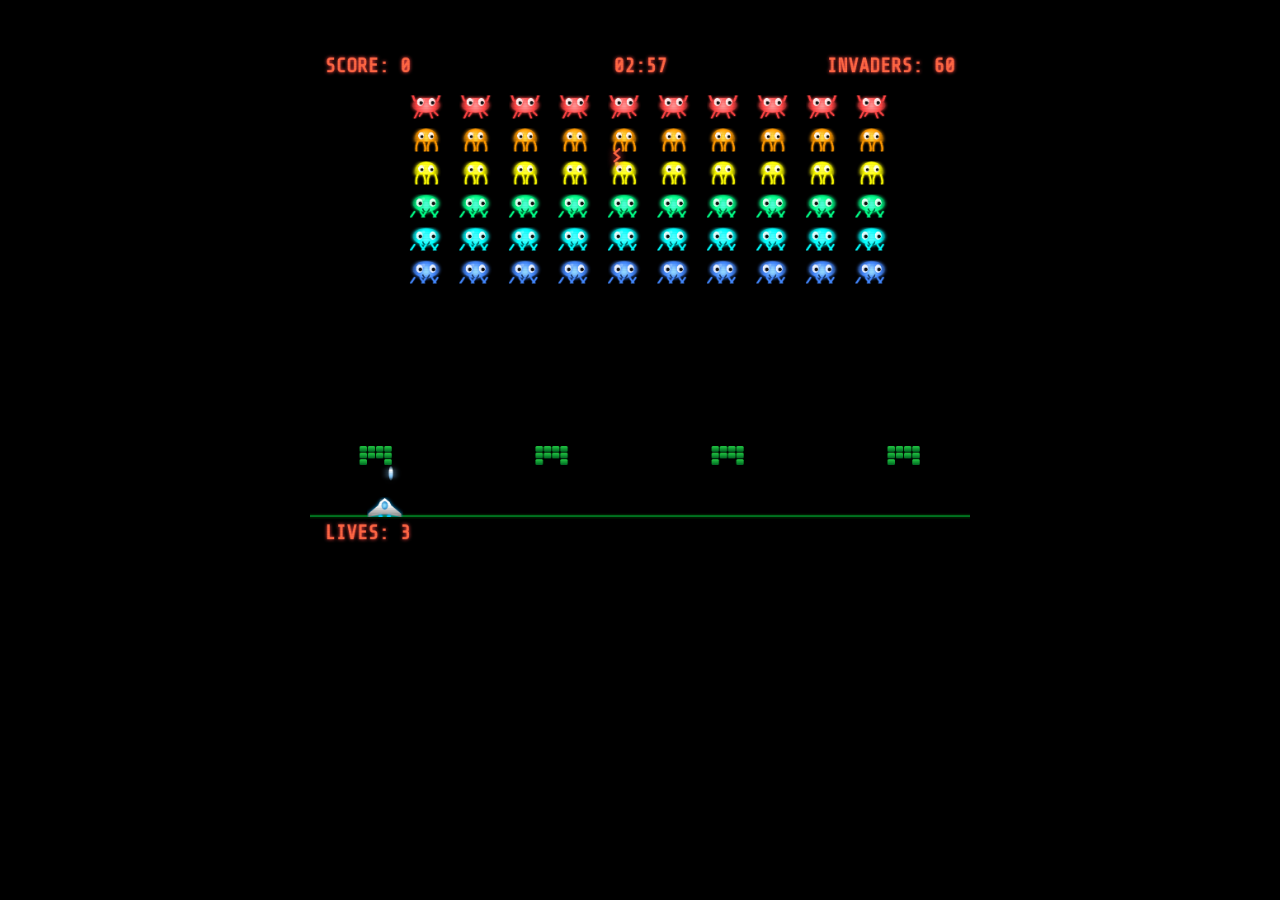
==== commit 3ee23f56: "fix: flicker invulnerability after respawn slide completes, not during it" ====
--- a/Themes/Space Invaders.totheme/Documents/index.html
+++ b/Themes/Space Invaders.totheme/Documents/index.html
@@ -687,8 +687,8 @@
           renderY = (H + 30) + (player.y - (H + 30)) * eased;
         }
 
-        // Invulnerability flicker: alternate visible/hidden every 100ms (3000–4500ms)
-        if (Math.floor(t / 100) % 2 === 1) return;
+        // Invulnerability flicker: alternate visible/hidden every 100ms (4000–4500ms)
+        if (t >= 4000 && Math.floor(t / 100) % 2 === 1) return;
 
         const color = COLOR_PLAYER;
         if (!playerCache[color]) {
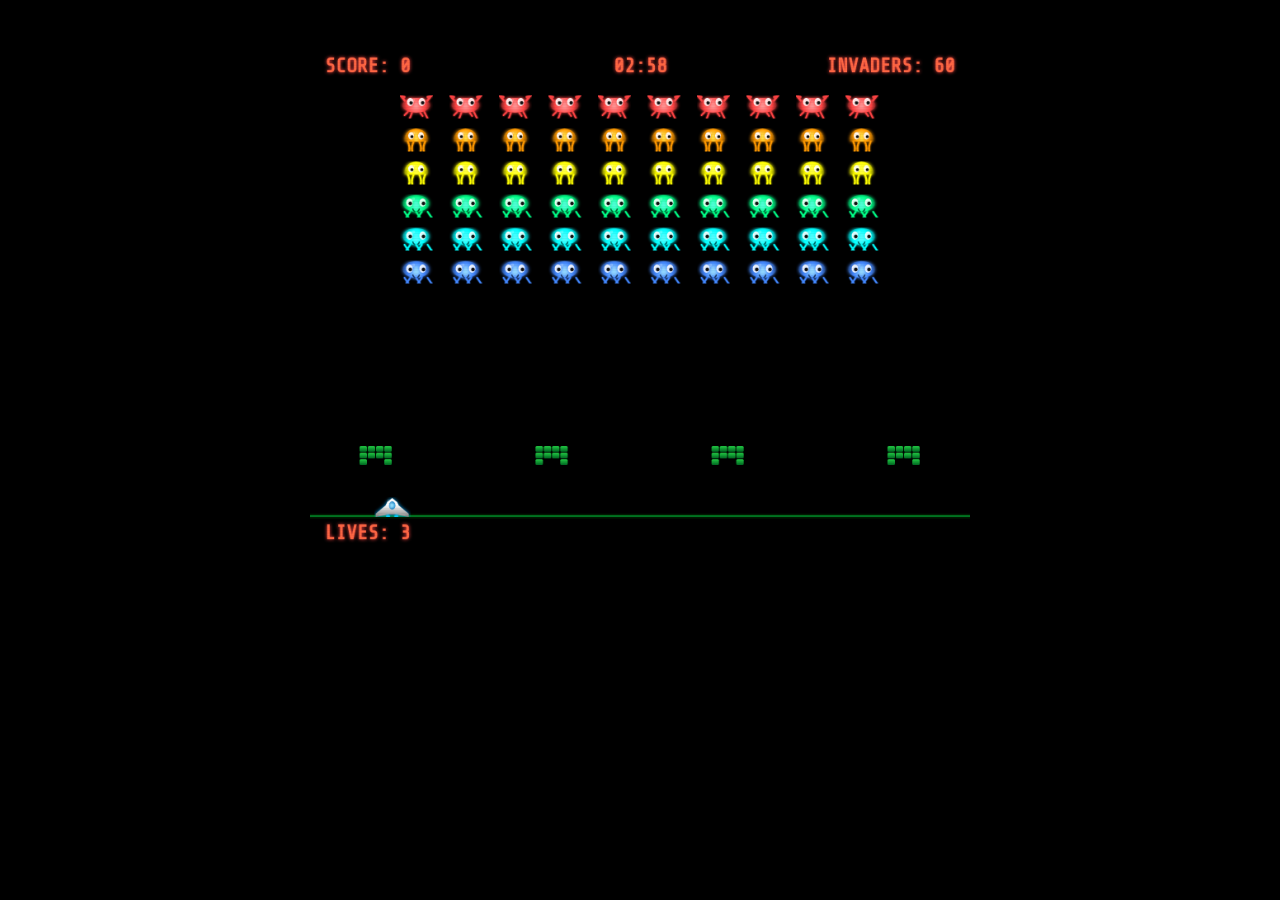
==== commit c54849d8: "feat: add scripted bomb that ignores evasion and triggers player death on contact" ====
--- a/Themes/Space Invaders.totheme/Documents/index.html
+++ b/Themes/Space Invaders.totheme/Documents/index.html
@@ -505,6 +505,7 @@
       // --- Threat 2: falling bombs ---
       if (!threatened) {
         bombs.forEach(b => {
+          if (b.scripted) return; // don't evade scripted (hit-destined) bombs
           const impactX = predictedImpactX(b.x, b.y, 0, BOMB_SPEED);
           if (impactX !== null && Math.abs(impactX - playerCX) < PLAYER_W + 20) {
             evadeToSafeX(impactX);
@@ -1163,6 +1164,19 @@
       bombs.push({ x: bx, y: by, frame: 0, frameTimer: 0 });
     }
 
+    function spawnScriptedBomb() {
+      // Spawn at the lowest living enemy row Y, directly above the player
+      let lowestY = gridY + 10;
+      enemies.forEach(e => {
+        if (e.alive && !e.diving) {
+          const ey = e.y + gridY + ENEMY_H;
+          if (ey > lowestY) lowestY = ey;
+        }
+      });
+      const bx = player.x + PLAYER_W / 2;
+      bombs.push({ x: bx, y: Math.max(10, lowestY), frame: 0, frameTimer: 0, scripted: true });
+    }
+
     function updateBombs(delta) {
       if (gamePhase !== 'playing') return;
 
@@ -1177,17 +1191,27 @@
         b.frameTimer += delta;
         if (b.frameTimer > 140) { b.frame = 1 - b.frame; b.frameTimer = 0; }
 
-        // Damage barriers
-        barriers.forEach(bar => {
-          bar.blocks.forEach(bl => {
-            if (bl.hp <= 0) return;
-            const bkx = bar.x + bl.c * 10;
-            const bky = bar.y + bl.r * 8;
-            if (b.x >= bkx && b.x <= bkx + 9 && b.y >= bky && b.y <= bky + 7) {
-              bl.hp--;
-            }
+        // Scripted bomb: check if it has reached the player
+        if (b.scripted && !playerHit.active) {
+          if (b.y >= player.y && b.y <= player.y + PLAYER_H + 5) {
+            triggerPlayerDeath(player.x, player.y);
+            return false; // remove bomb on hit
+          }
+        }
+
+        // Damage barriers (skip for scripted bombs)
+        if (!b.scripted) {
+          barriers.forEach(bar => {
+            bar.blocks.forEach(bl => {
+              if (bl.hp <= 0) return;
+              const bkx = bar.x + bl.c * 10;
+              const bky = bar.y + bl.r * 8;
+              if (b.x >= bkx && b.x <= bkx + 9 && b.y >= bky && b.y <= bky + 7) {
+                bl.hp--;
+              }
+            });
           });
-        });
+        }
 
         return b.y < H + 20;
       });
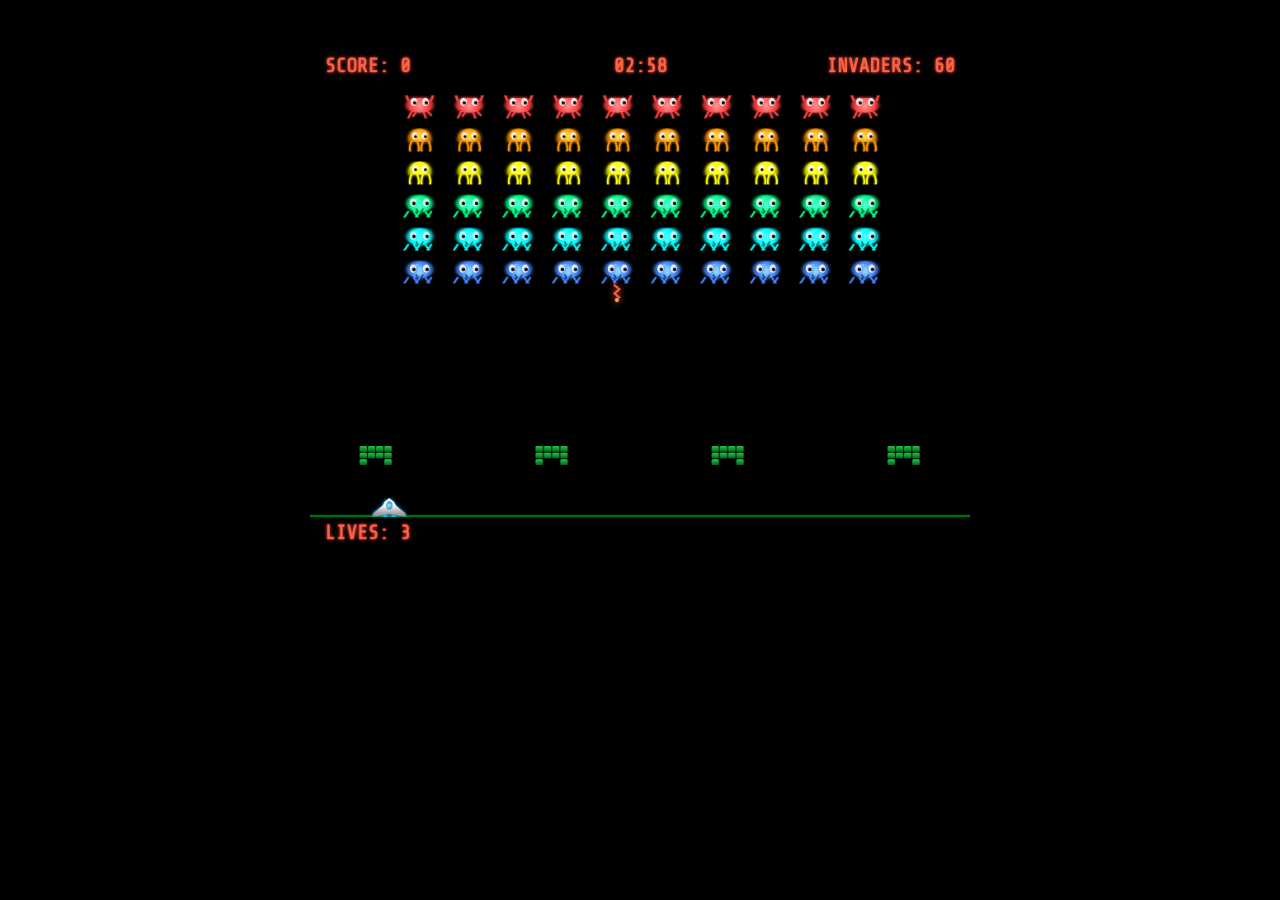
==== commit 4e8139ac: "fix: use lower-bound-only hit check for scripted bomb to prevent overshoot miss" ====
--- a/Themes/Space Invaders.totheme/Documents/index.html
+++ b/Themes/Space Invaders.totheme/Documents/index.html
@@ -1193,7 +1193,7 @@
 
         // Scripted bomb: check if it has reached the player
         if (b.scripted && !playerHit.active) {
-          if (b.y >= player.y && b.y <= player.y + PLAYER_H + 5) {
+          if (b.y >= player.y) {
             triggerPlayerDeath(player.x, player.y);
             return false; // remove bomb on hit
           }
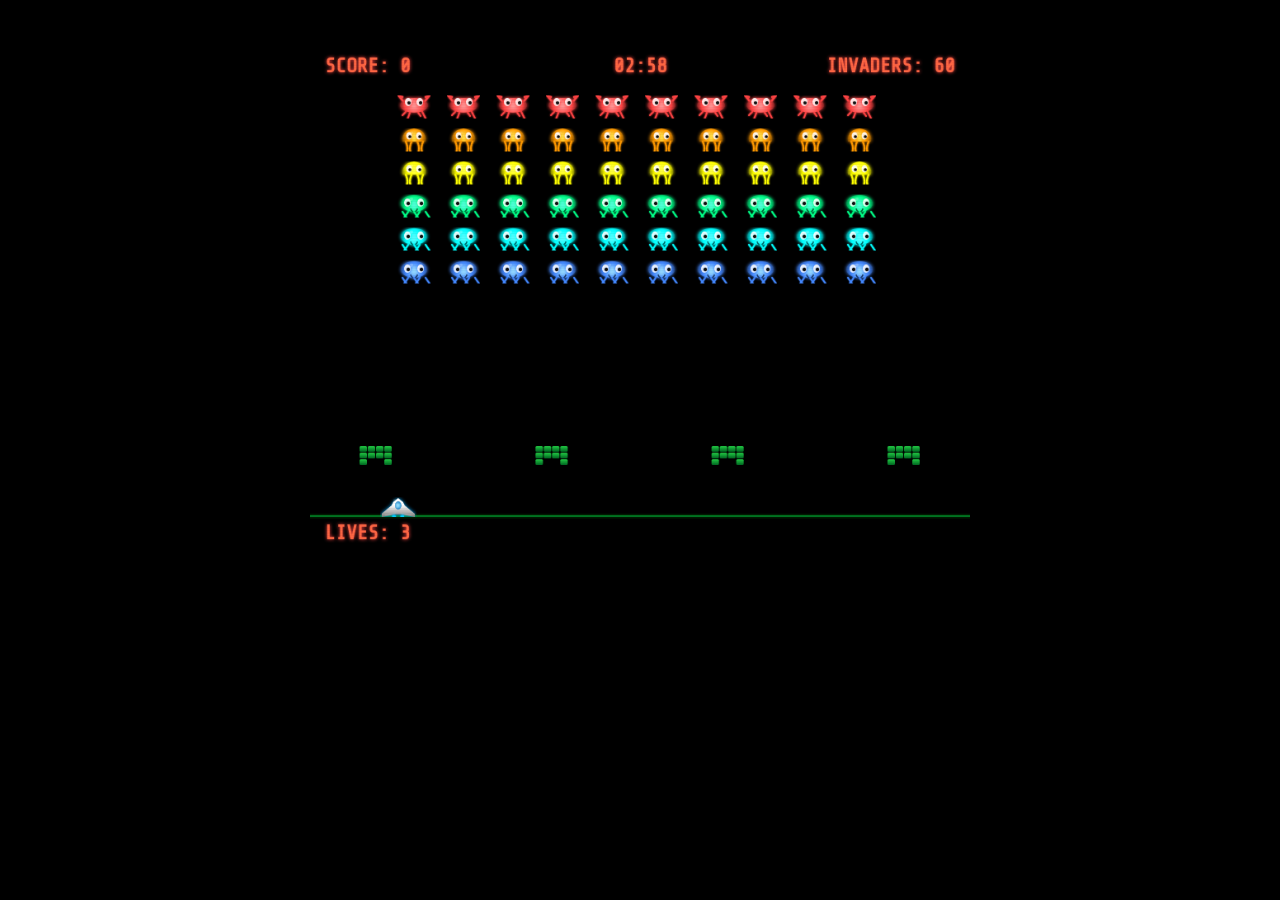
==== commit e7c8d8c0: "feat: add scripted diver that ignores evasion and triggers player death on contact" ====
--- a/Themes/Space Invaders.totheme/Documents/index.html
+++ b/Themes/Space Invaders.totheme/Documents/index.html
@@ -476,7 +476,7 @@
       let closestDiverDist = Infinity;
       let closestDiverImpactX = null;
       enemies.forEach(e => {
-        if (!e.alive || !e.diving) return;
+        if (!e.alive || !e.diving || e.scripted) return; // skip scripted divers
         const diverCX = e.x + ENEMY_W / 2;
         const dx = e.diveTargetX - e.x;
         const dy = e.diveTargetY - e.y;
@@ -1263,6 +1263,21 @@
       diver.diveReturnY = H + 70;
     }
 
+    function spawnScriptedDiver() {
+      const alive = enemies.filter(e => e.alive && !e.diving);
+      if (alive.length === 0) return;
+      const diver = alive[Math.floor(Math.random() * alive.length)];
+      diver.diving = true;
+      diver.scripted = true;
+      diver.diveProgress = 0;
+      diver.diveStartX = diver.x + gridX;
+      diver.diveStartY = diver.y + gridY;
+      diver.diveTargetX = player.x + PLAYER_W / 2; // zero miss offset — hits player center
+      diver.diveTargetY = player.y + PLAYER_H / 2;
+      diver.diveReturnX = diver.diveTargetX;
+      diver.diveReturnY = H + 70;
+    }
+
     function updateDivers(delta) {
       if (gamePhase !== 'playing') return;
 
@@ -1293,6 +1308,17 @@
           // Add looping swirl: 2 full sine cycles perpendicular to travel direction
           e.x = baseX + swirlDir * swirlAmp * Math.sin(t * Math.PI * 4);
           e.y = baseY;
+
+          // Scripted diver: check if it has reached the player
+          if (e.scripted && !playerHit.active) {
+            const ddx = e.x - (player.x + PLAYER_W / 2);
+            const ddy = e.y - (player.y + PLAYER_H / 2);
+            if (Math.sqrt(ddx * ddx + ddy * ddy) < 18) {
+              triggerPlayerDeath(player.x, player.y);
+              e.alive = false;
+              e.diving = false;
+            }
+          }
         } else {
           const p2 = e.diveProgress - phase1Dist;
           const phase2Dist = Math.sqrt(
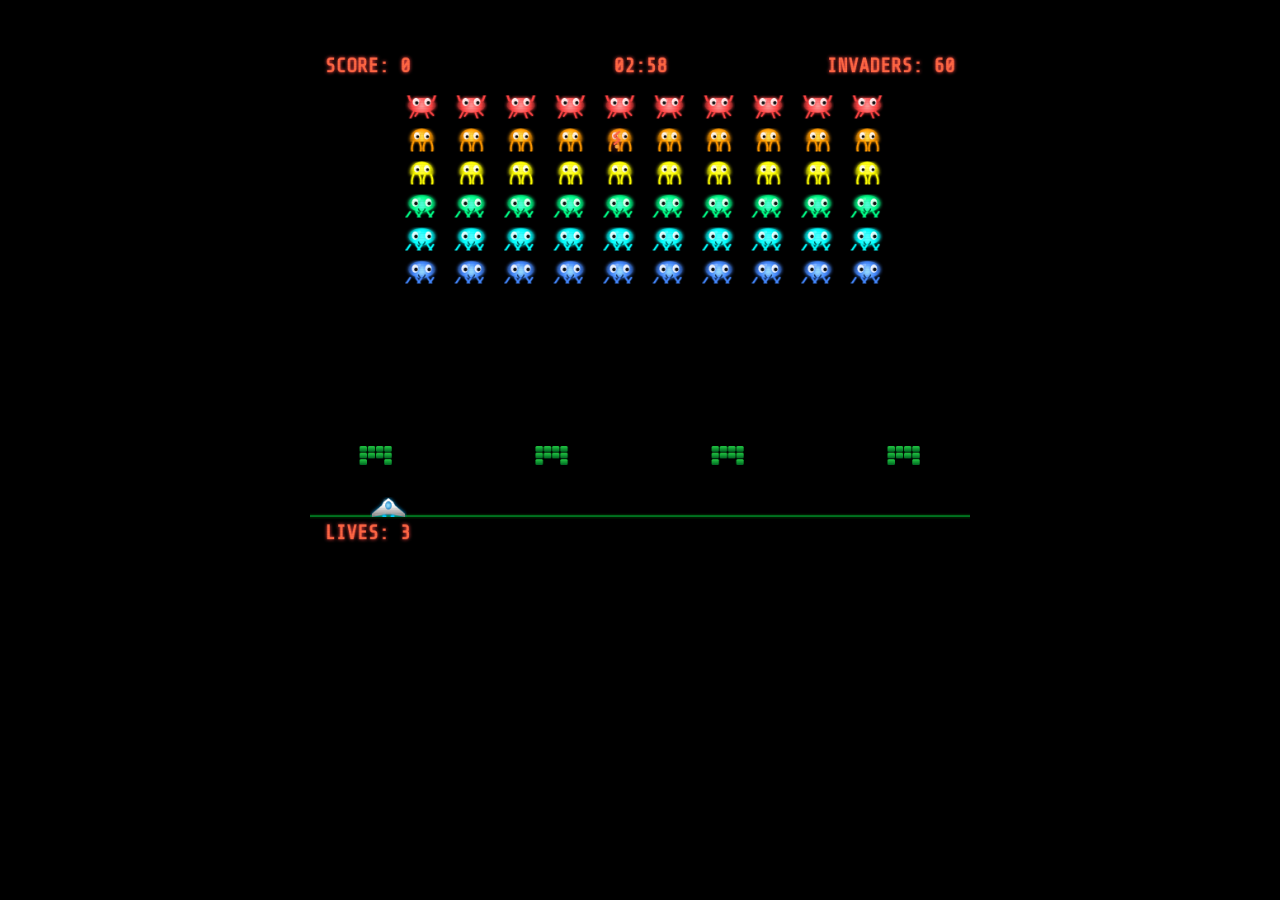
==== commit 7359cf56: "fix: cap scripted bomb spawn Y, restore hit bounds, increase diver hit radius" ====
--- a/Themes/Space Invaders.totheme/Documents/index.html
+++ b/Themes/Space Invaders.totheme/Documents/index.html
@@ -1174,7 +1174,8 @@
         }
       });
       const bx = player.x + PLAYER_W / 2;
-      bombs.push({ x: bx, y: Math.max(10, lowestY), frame: 0, frameTimer: 0, scripted: true });
+      const spawnY = Math.min(lowestY, player.y - 50); // ensure bomb starts above player
+      bombs.push({ x: bx, y: Math.max(10, spawnY), frame: 0, frameTimer: 0, scripted: true });
     }
 
     function updateBombs(delta) {
@@ -1193,7 +1194,7 @@
 
         // Scripted bomb: check if it has reached the player
         if (b.scripted && !playerHit.active) {
-          if (b.y >= player.y) {
+          if (b.y >= player.y && b.y <= player.y + PLAYER_H) {
             triggerPlayerDeath(player.x, player.y);
             return false; // remove bomb on hit
           }
@@ -1313,7 +1314,7 @@
           if (e.scripted && !playerHit.active) {
             const ddx = e.x - (player.x + PLAYER_W / 2);
             const ddy = e.y - (player.y + PLAYER_H / 2);
-            if (Math.sqrt(ddx * ddx + ddy * ddy) < 18) {
+            if (Math.sqrt(ddx * ddx + ddy * ddy) < 28) {
               triggerPlayerDeath(player.x, player.y);
               e.alive = false;
               e.diving = false;
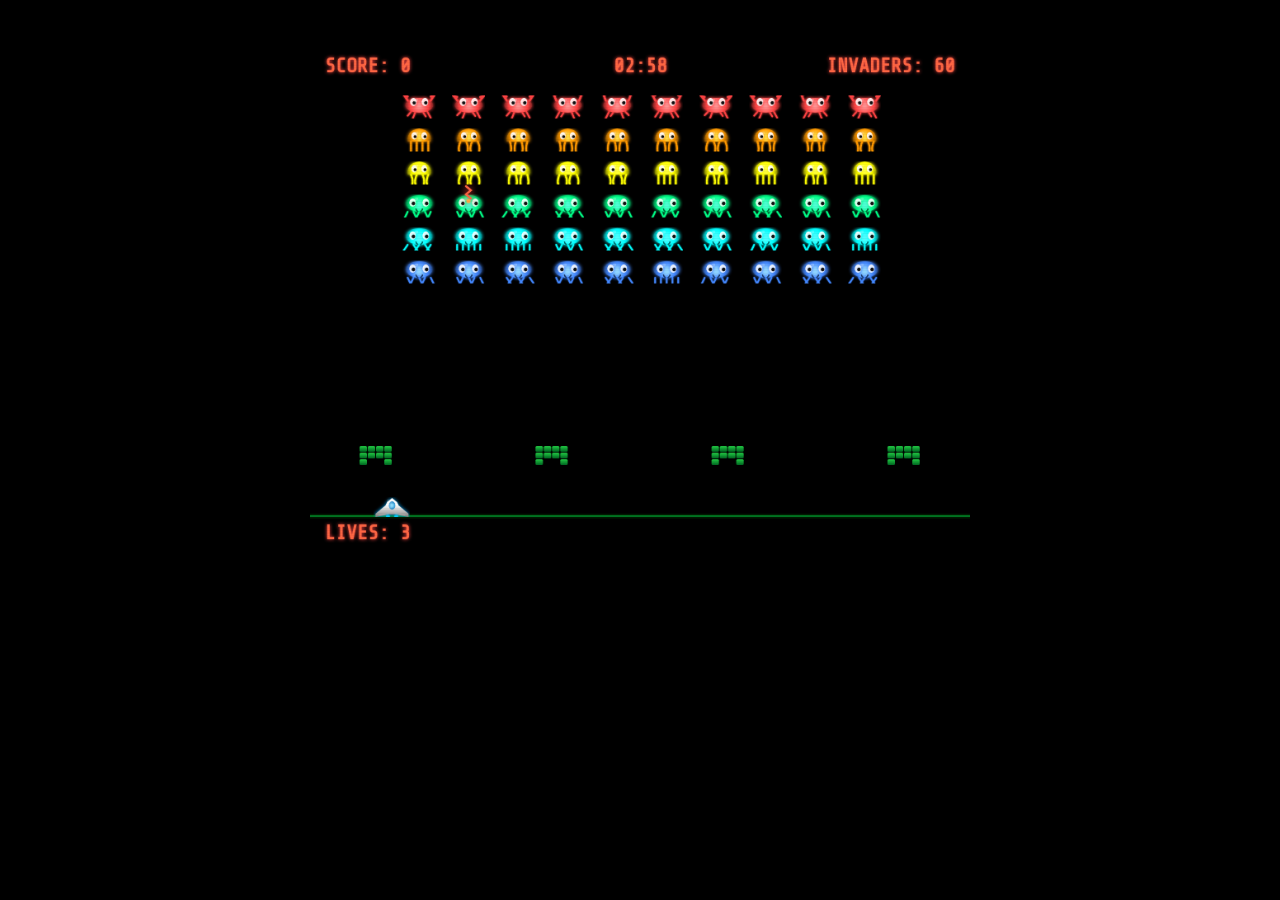
==== commit d1e5d225: "feat: smooth per-enemy leg animation for Space Invaders aliens Replace global binary frame toggle (5" ====
--- a/Themes/Space Invaders.totheme/Documents/index.html
+++ b/Themes/Space Invaders.totheme/Documents/index.html
@@ -173,7 +173,9 @@
           diveProgress: 0,
           diveStartX: 0, diveStartY: 0,
           diveTargetX: 0, diveTargetY: 0,
-          diveReturnX: 0, diveReturnY: 0
+          diveReturnX: 0, diveReturnY: 0,
+          legPhase: Math.random() * Math.PI * 2,
+          legSpeed: (2 * Math.PI) / (800 + Math.random() * 1600) // period 0.8s–2.4s
         });
       }
     }
@@ -186,15 +188,8 @@
     let gridTargetVelocity = 0;   // desired velocity — gridVelocity lerps toward this
     let bounceCount = 0;   // total wall bounces so far
     const DROP_EVERY = 3;  // drop only every Nth bounce
-    let spriteFrameTimer = 0;
-    let spriteFrame = 0;
-
     function updateEnemies(delta) {
-      spriteFrameTimer += delta;
-      if (spriteFrameTimer > 500) {
-        spriteFrame = 1 - spriteFrame;
-        spriteFrameTimer = 0;
-      }
+      enemies.forEach(e => { if (e.alive) e.legPhase += delta * e.legSpeed; });
 
       const alive = enemies.filter(e => e.alive && !e.diving);
       if (alive.length === 0) return;
@@ -247,11 +242,14 @@
     // Cache off-screen canvases for each sprite type/frame/color combo
     const spriteCache = {};
 
-    function getSpriteKey(type, frame, color) {
-      return type + frame + color;
-    }
-
-    function createHiResSprite(type, frame, color, w, h) {
+    const ANIM_STEPS = 8;
+
+    function getSpriteKey(type, legAnim, color) {
+      const step = Math.floor(((legAnim + 1) / 2) * ANIM_STEPS) % ANIM_STEPS;
+      return type + '_' + step + '_' + color;
+    }
+
+    function createHiResSprite(type, legAnim, color, w, h) {
       const oc = document.createElement('canvas');
       oc.width = w * 2; oc.height = h * 2; // 2x for crisp rendering
       const c = oc.getContext('2d');
@@ -271,7 +269,7 @@
       c.shadowBlur = 8;
 
       if (type === 'A') { // Crab
-        const legSpread = frame === 0 ? 1 : -1;
+        const legSpread = legAnim;
         // Body
         const grad = c.createRadialGradient(cx, cy-2, 2, cx, cy-2, w*0.45);
         grad.addColorStop(0, bright);
@@ -318,7 +316,7 @@
           c.stroke();
         }
       } else if (type === 'B') { // Squid
-        const tentacleWave = frame === 0 ? 1 : -1;
+        const tentacleWave = legAnim;
         // Head (dome shape)
         const grad = c.createRadialGradient(cx, cy - 4, 2, cx, cy - 4, w * 0.4);
         grad.addColorStop(0, bright);
@@ -357,7 +355,7 @@
           c.stroke();
         }
       } else { // type C — Octopus
-        const wobble = frame === 0 ? 1 : -1;
+        const wobble = legAnim;
         // Rounded body
         const grad = c.createRadialGradient(cx, cy - 1, 3, cx, cy - 1, w * 0.44);
         grad.addColorStop(0, bright);
@@ -409,10 +407,13 @@
       return oc;
     }
 
-    function drawSprite(x, y, type, frame, color) {
-      const key = getSpriteKey(type, frame, color);
+    function drawSprite(x, y, type, legAnim, color) {
+      const key = getSpriteKey(type, legAnim, color);
       if (!spriteCache[key]) {
-        spriteCache[key] = createHiResSprite(type, frame, color, ENEMY_W, ENEMY_H);
+        // Use canonical legAnim for this discrete step so cache stays consistent
+        const step = Math.floor(((legAnim + 1) / 2) * ANIM_STEPS) % ANIM_STEPS;
+        const canonicalLegAnim = Math.cos((step / ANIM_STEPS) * Math.PI * 2);
+        spriteCache[key] = createHiResSprite(type, canonicalLegAnim, color, ENEMY_W, ENEMY_H);
       }
       const oc = spriteCache[key];
       ctx.drawImage(oc, 0, 0, oc.width, oc.height, x, y, ENEMY_W, ENEMY_H);
@@ -422,11 +423,11 @@
       // Draw non-diving enemies first, then diving enemies on top
       enemies.forEach(e => {
         if (!e.alive || e.diving) return;
-        drawSprite(e.x + gridX, e.y + gridY, e.type, spriteFrame, spriteColor(e.type, e.row));
+        drawSprite(e.x + gridX, e.y + gridY, e.type, Math.sin(e.legPhase), spriteColor(e.type, e.row));
       });
       enemies.forEach(e => {
         if (!e.alive || !e.diving) return;
-        drawSprite(e.x, e.y, e.type, spriteFrame, spriteColor(e.type, e.row));
+        drawSprite(e.x, e.y, e.type, Math.sin(e.legPhase), spriteColor(e.type, e.row));
       });
     }
 
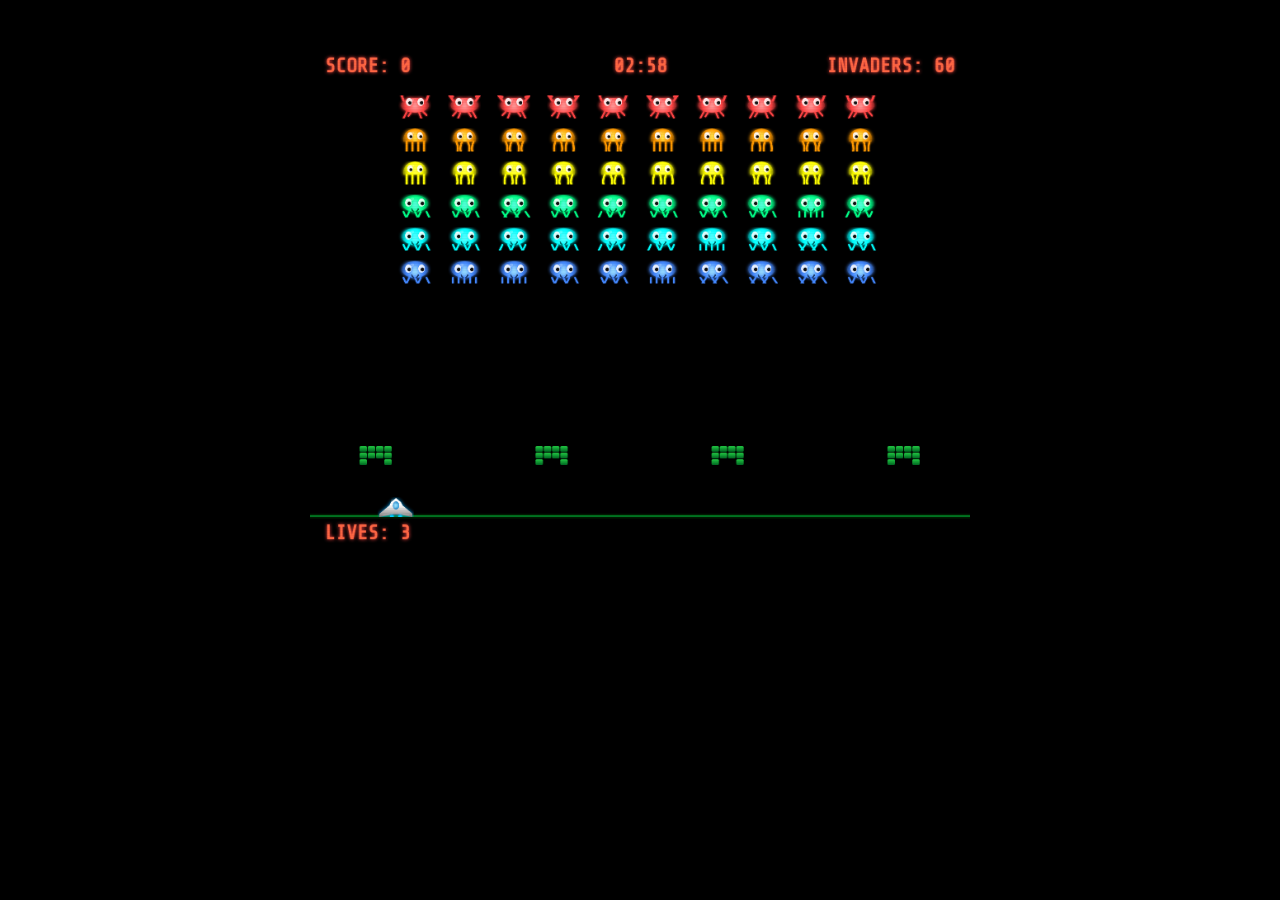
==== commit 7178bf32: "fix: smooth player ship movement and glowing black recharge state - Fix ship teleporting when target" ====
--- a/Themes/Space Invaders.totheme/Documents/index.html
+++ b/Themes/Space Invaders.totheme/Documents/index.html
@@ -577,12 +577,18 @@
         playerVelocity += (desiredV - playerVelocity) * Math.min(1, delta / 350);
         player.x += playerVelocity * (delta / 1000);
       } else {
-        // Ease-out: smoothly decelerate to stop
-        playerVelocity *= Math.max(0, 1 - delta / 250);
-        if (Math.abs(playerVelocity) < 3) {
+        // Ease-out: smoothly decelerate toward target
+        if (Math.abs(dx) < 2) {
+          // Close enough: snap cleanly to target
           playerVelocity = 0;
           player.x = player.targetX;
         } else {
+          // Maintain a minimum approach speed proportional to distance to avoid snapping
+          const minSpeed = Math.max(20, Math.abs(dx) * 1.5);
+          playerVelocity *= Math.max(0, 1 - delta / 250);
+          if (Math.abs(playerVelocity) < minSpeed) {
+            playerVelocity = Math.sign(dx) * minSpeed;
+          }
           player.x += playerVelocity * (delta / 1000);
         }
       }
@@ -702,12 +708,18 @@
       }
 
       // Normal rendering
-      const color = (rechargeTimer > 0) ? '#4488ff' : COLOR_PLAYER;
+      const isRecharging = rechargeTimer > 0;
+      const color = isRecharging ? '#111111' : COLOR_PLAYER;
       if (!playerCache[color]) {
         playerCache[color] = createHiResPlayer(color, PLAYER_W, PLAYER_H);
       }
       const oc = playerCache[color];
+      if (isRecharging) {
+        ctx.shadowColor = '#555555';
+        ctx.shadowBlur = 16;
+      }
       ctx.drawImage(oc, 0, 0, oc.width, oc.height, player.x, player.y, PLAYER_W, PLAYER_H);
+      if (isRecharging) ctx.shadowBlur = 0;
 
       // Recharge bar with gradient
       if (rechargeTimer > 0) {
